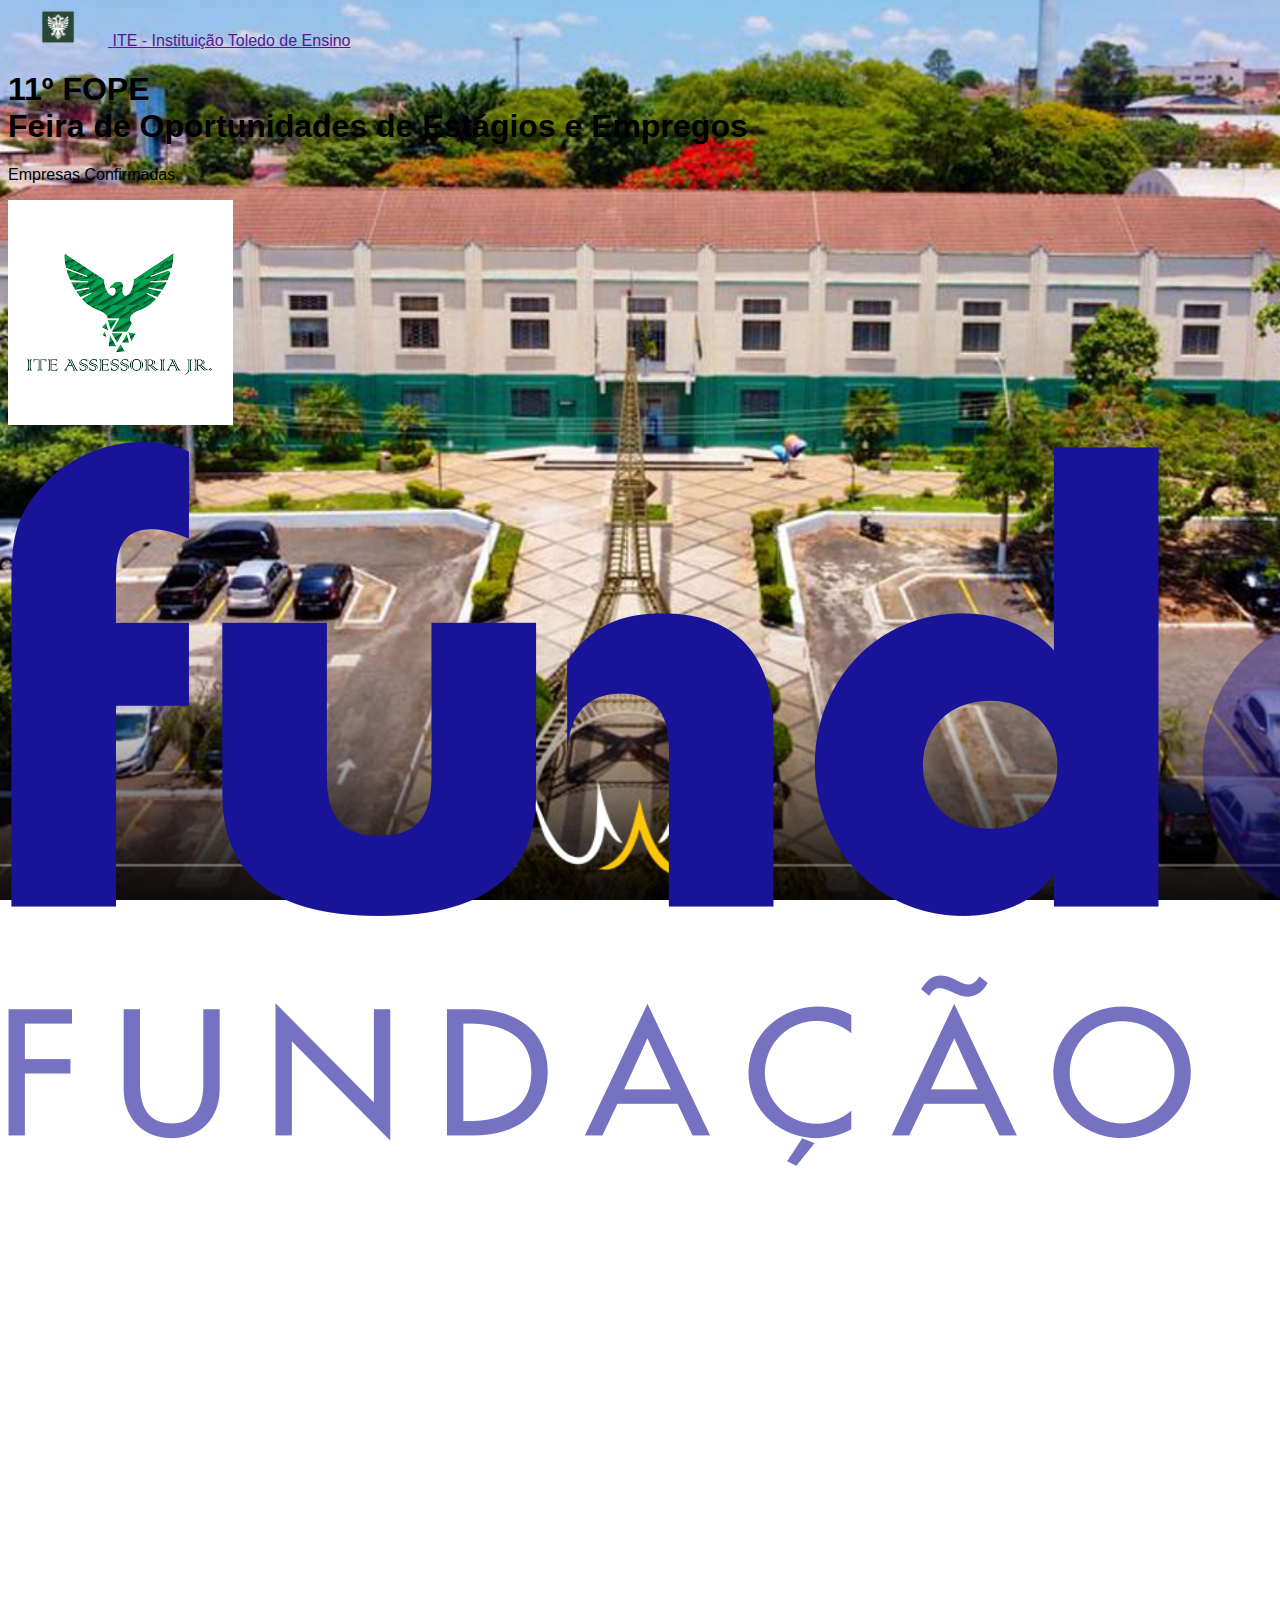
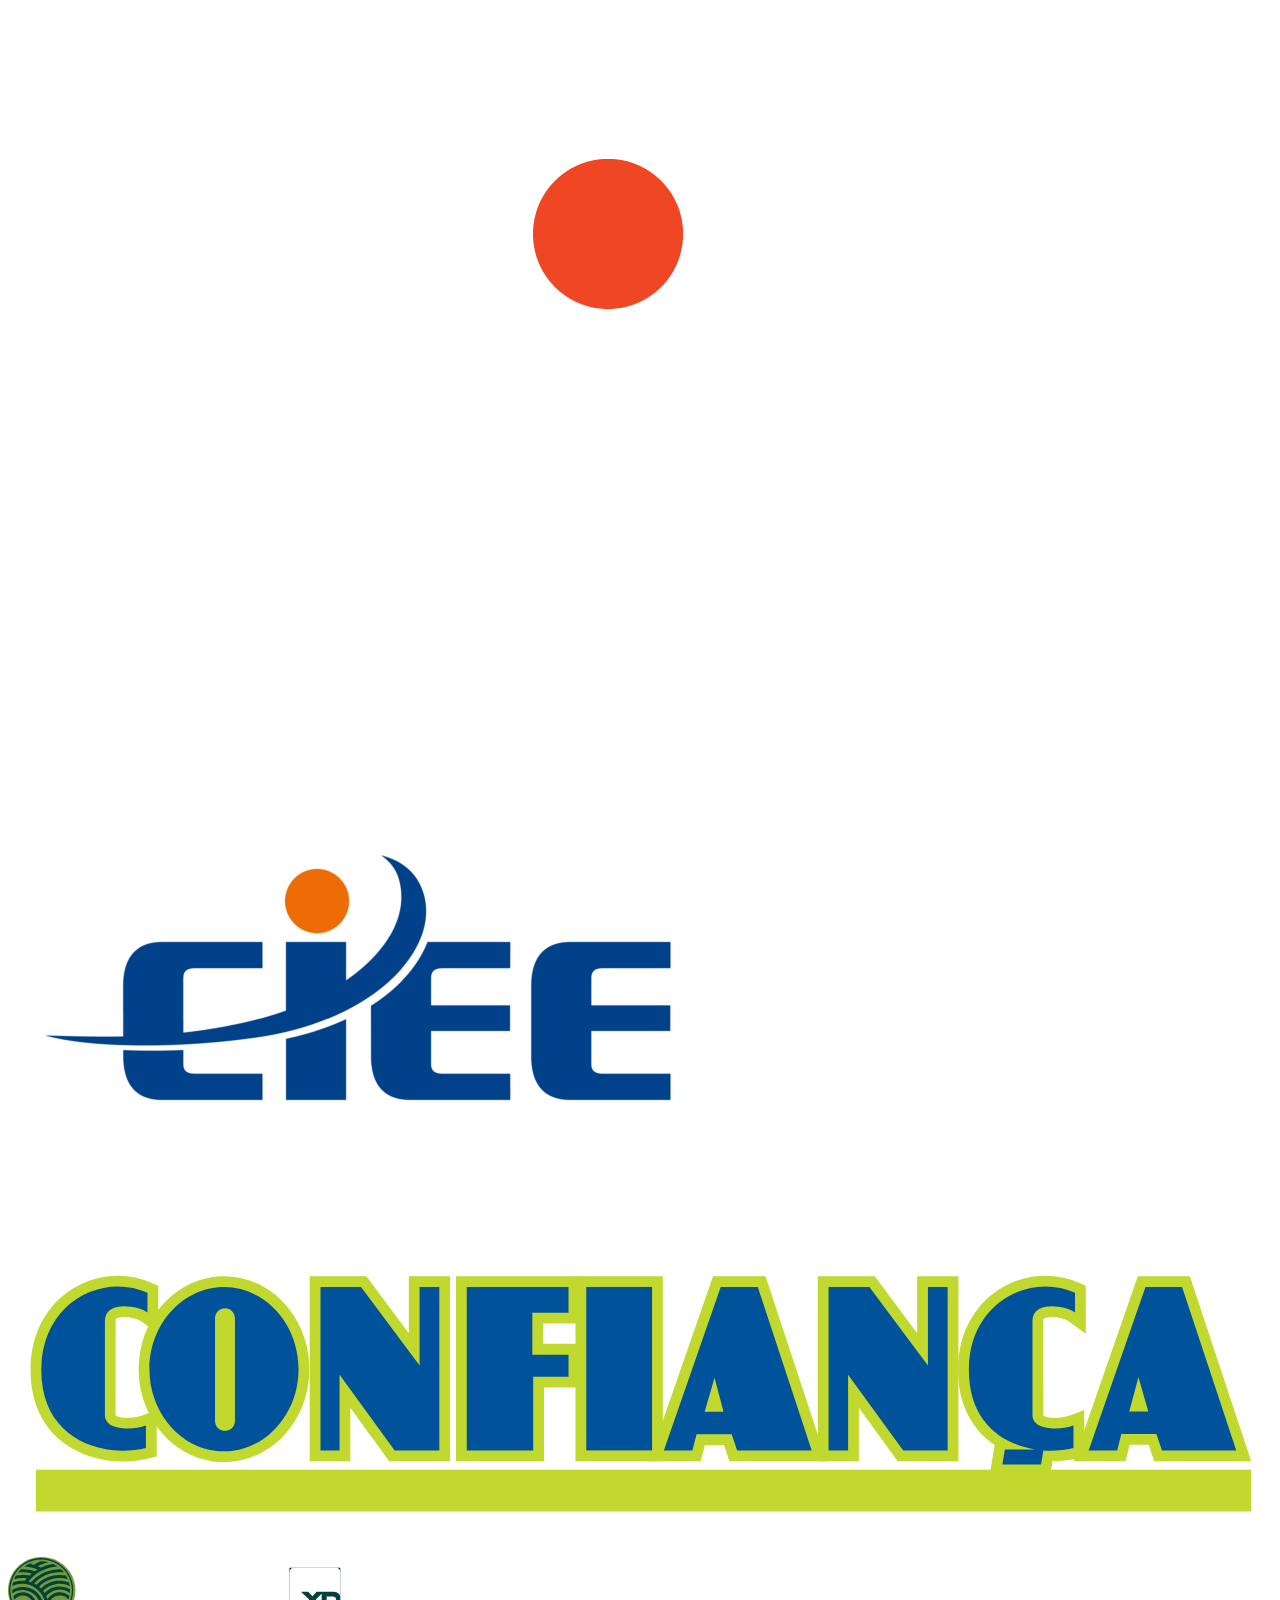
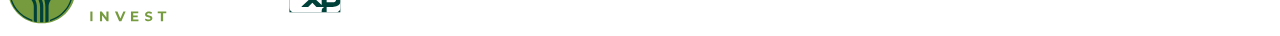
==== index.html @ 7051d91b "Responsividade do Header" ====
<!DOCTYPE html>
<html lang="pt-br">

<head>
  <meta charset="UTF-8">
  <meta name="viewport" content="width=device-width, initial-scale=1.0">
  <link rel="stylesheet" href="styles/style.css">
  <link rel="shortcut icon" href="images/favicon.png" type="image/x-icon">
  <link href="https://cdn.jsdelivr.net/npm/bootstrap@5.0.2/dist/css/bootstrap.min.css" rel="stylesheet"
    integrity="sha384-EVSTQN3/azprG1Anm3QDgpJLIm9Nao0Yz1ztcQTwFspd3yD65VohhpuuCOmLASjC" crossorigin="anonymous">
  <script src="https://cdn.jsdelivr.net/npm/bootstrap@5.0.2/dist/js/bootstrap.bundle.min.js"
    integrity="sha384-MrcW6ZMFYlzcLA8Nl+NtUVF0sA7MsXsP1UyJoMp4YLEuNSfAP+JcXn/tWtIaxVXM"
    crossorigin="anonymous"></script>

  <title>11º FOPE</title>
</head>

<body>
  <header>
    <nav class="navbar navbar-light bg-light">
      <div class="container-fluid text-center">
        <a class="navbar-brand d-flex flex-column flex-lg-row align-items-center" href="">
          <img src="images/logoIteVirtual.png" alt="" width="100" class="mb-2 mb-lg-0">
          <span class="ms-lg-2">ITE - Instituição Toledo de Ensino</span>
        </a>
      </div>
    </nav>
  </header>
  <main>
    <div class="p-3 mb-2 text-white text-center">
      <h1>11º FOPE <br> Feira de Oportunidades de Estágios e Empregos</h1>
      <p>Empresas Confirmadas</p>

      <div id="carouselExampleInterval" class="carousel slide" data-bs-ride="carousel">
        <div class="carousel-inner">
          <div class="carousel-item active text-center" data-bs-interval="1000">
            <img src="images/logos/iteJunior.png" alt="" class="d-block mx-auto w-50">
          </div>
          <div class="carousel-item text-center" data-bs-interval="1000">
            <img src="images/logos/fundato.png" alt="" class="d-block mx-auto w-50">
          </div>
          <div class="carousel-item text-center" data-bs-interval="1000">
            <img src="images/logos/witzler.png" alt="" class="d-block mx-auto w-50">
          </div>
          <div class="carousel-item text-center" data-bs-interval="1000">
            <img src="images/logos/b4b.png" alt="" class="d-block mx-auto w-50">
          </div>
          <div class="carousel-item text-center" data-bs-interval="1000">
            <img src="images/logos/finch.png" alt="" class="d-block mx-auto w-50">
          </div>
          <div class="carousel-item text-center" data-bs-interval="1000">
            <img src="images/logos/ciee.png" alt="" class="d-block mx-auto w-50">
          </div>
          <div class="carousel-item text-center" data-bs-interval="1000">
            <img src="images/logos/confianca.svg" alt="" class="d-block mx-auto w-50">
          </div>
          <div class="carousel-item text-center" data-bs-interval="1000">
            <img src="images/logos/copaibaInvestimentos.svg" alt="" class="d-block mx-auto">
          </div>
        </div>

      </div>
    </div>
  </main>
  <script src="https://cdn.jsdelivr.net/npm/@popperjs/core@2.9.2/dist/umd/popper.min.js"
    integrity="sha384-IQsoLXl5PILFhosVNubq5LC7Qb9DXgDA9i+tQ8Zj3iwWAwPtgFTxbJ8NT4GN1R8p"
    crossorigin="anonymous"></script>
  <script src="https://cdn.jsdelivr.net/npm/bootstrap@5.0.2/dist/js/bootstrap.min.js"
    integrity="sha384-cVKIPhGWiC2Al4u+LWgxfKTRIcfu0JTxR+EQDz/bgldoEyl4H0zUF0QKbrJ0EcQF"
    crossorigin="anonymous"></script>
</body>

</html>
---- styles/style.css ----
body {
  font-family: 'Roboto', sans-serif;
  background-image: url(../images/fundo.jpg);
  background-size: cover;
  background-position: center;
  background-attachment: fixed;
  background-repeat: no-repeat;
  min-height: 100vh; 
}
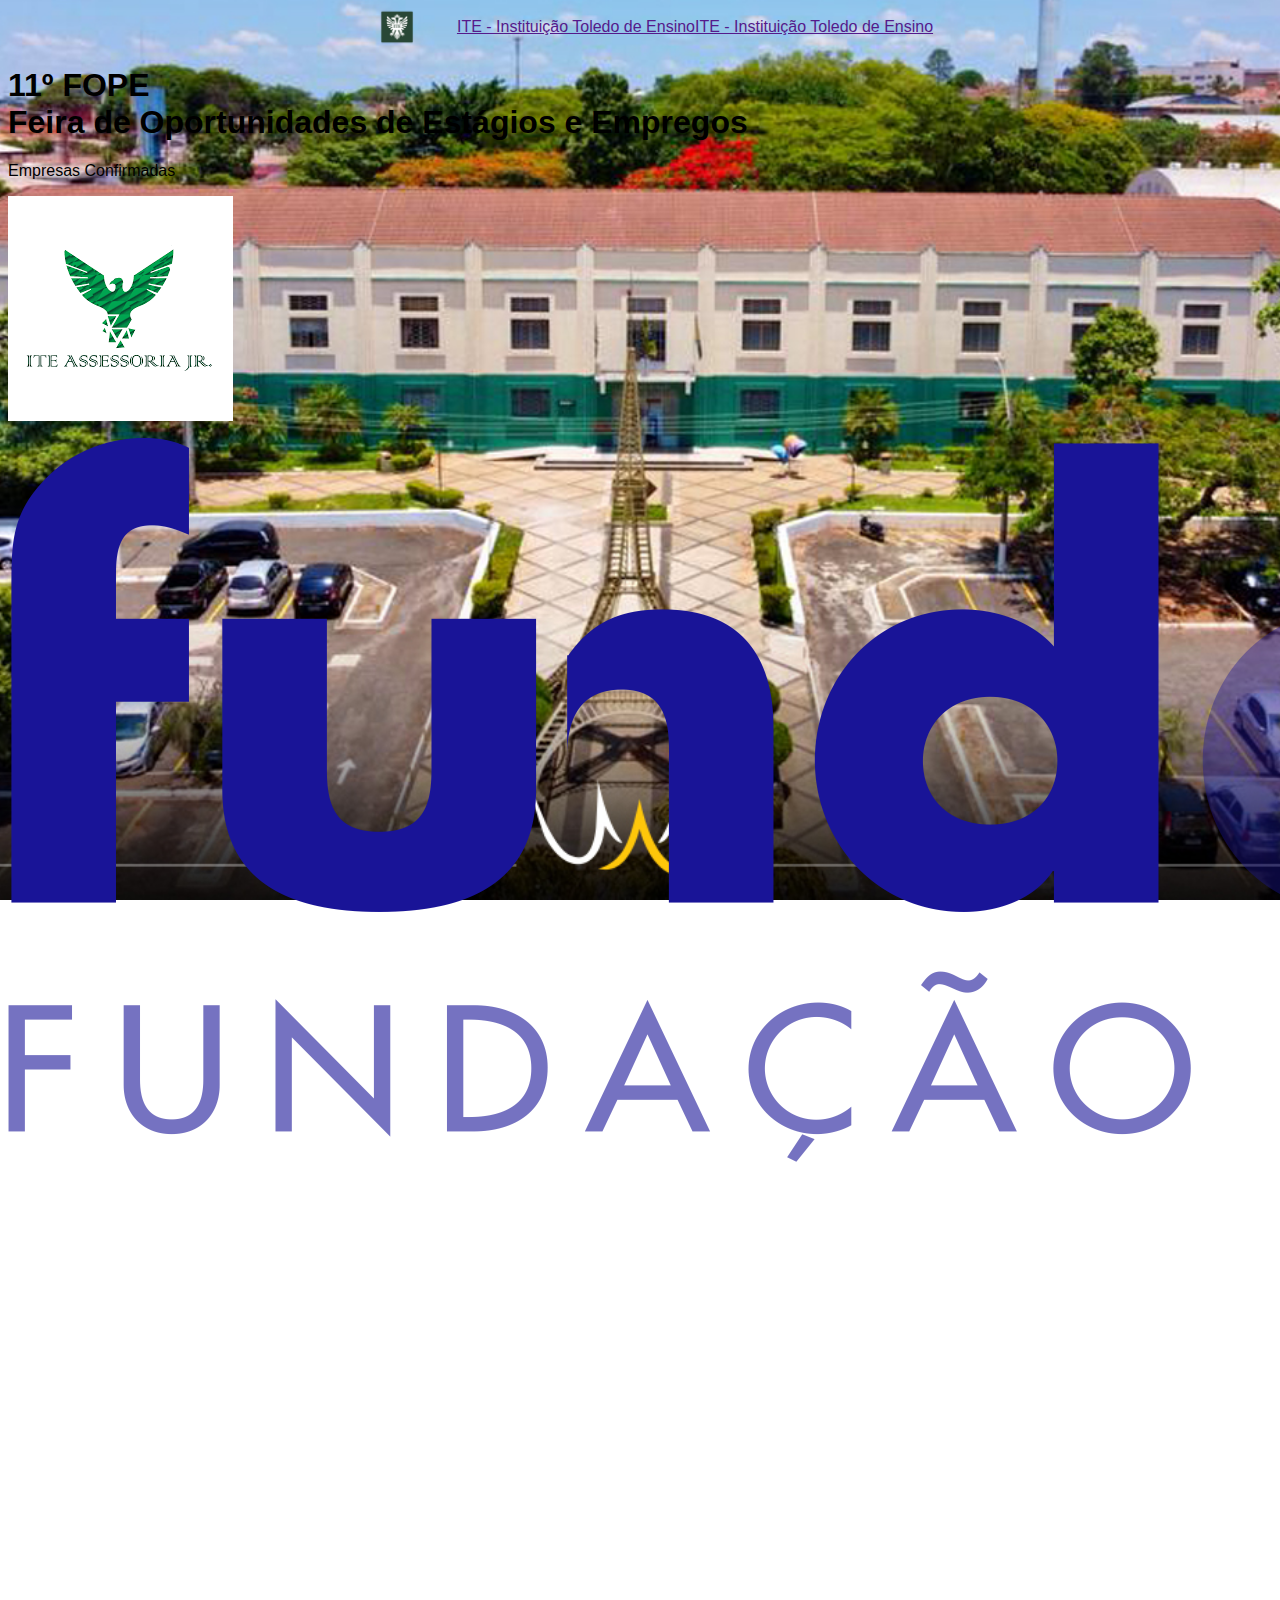
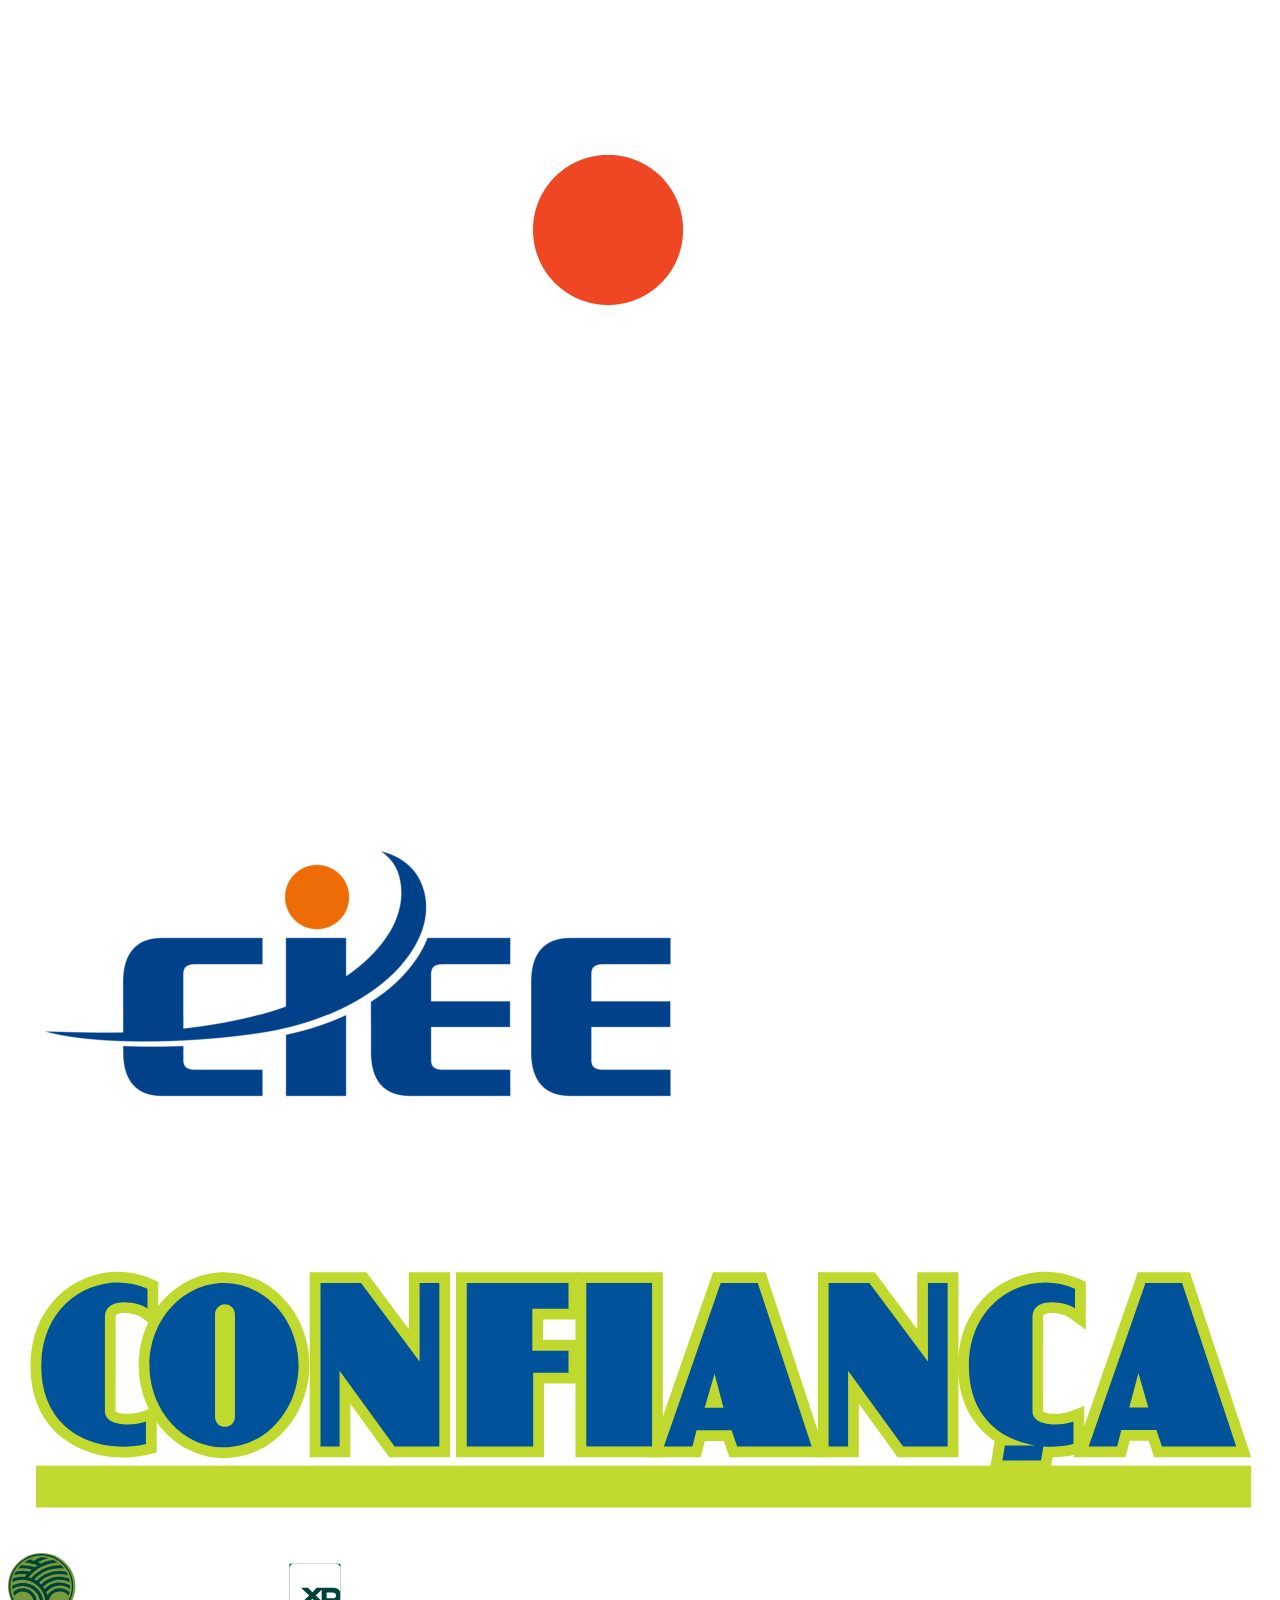
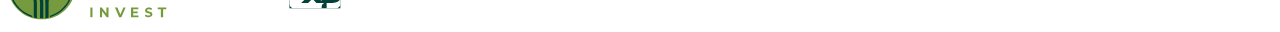
==== commit a7be3802: "Mais responsividade" ====
--- a/index.html
+++ b/index.html
@@ -19,9 +19,10 @@
   <header>
     <nav class="navbar navbar-light bg-light">
       <div class="container-fluid text-center">
-        <a class="navbar-brand d-flex flex-column flex-lg-row align-items-center" href="">
-          <img src="images/logoIteVirtual.png" alt="" width="100" class="mb-2 mb-lg-0">
-          <span class="ms-lg-2">ITE - Instituição Toledo de Ensino</span>
+        <a class="navbar-brand" href="">
+          <img src="images/logoIteVirtual.png" alt="" width="100" class="d-inline-block">
+          <div class="d-none d-lg-block">ITE - Instituição Toledo de Ensino</div>
+          <div class="d-lg-none">ITE - Instituição Toledo de Ensino</div>
         </a>
       </div>
     </nav>
--- a/styles/style.css
+++ b/styles/style.css
@@ -7,3 +7,26 @@
   background-repeat: no-repeat;
   min-height: 100vh; 
 }
+.navbar-brand {
+  display: flex;
+  justify-content: center;
+  align-items: center;
+}
+
+.navbar-brand img {
+  margin-right: 10px; /* Espaçamento entre logo e texto */
+}
+
+@media (max-width: 767.98px) { /* Para telas menores que 768px */
+  header {
+      display: flex;
+      justify-content: center;
+      text-align: center;
+      align-self: center;
+      flex-direction: column; /* Empilha logo e texto verticalmente */
+  }
+
+  header img {
+      margin-right: 0; /* Remove a margem quando em coluna */
+  }
+}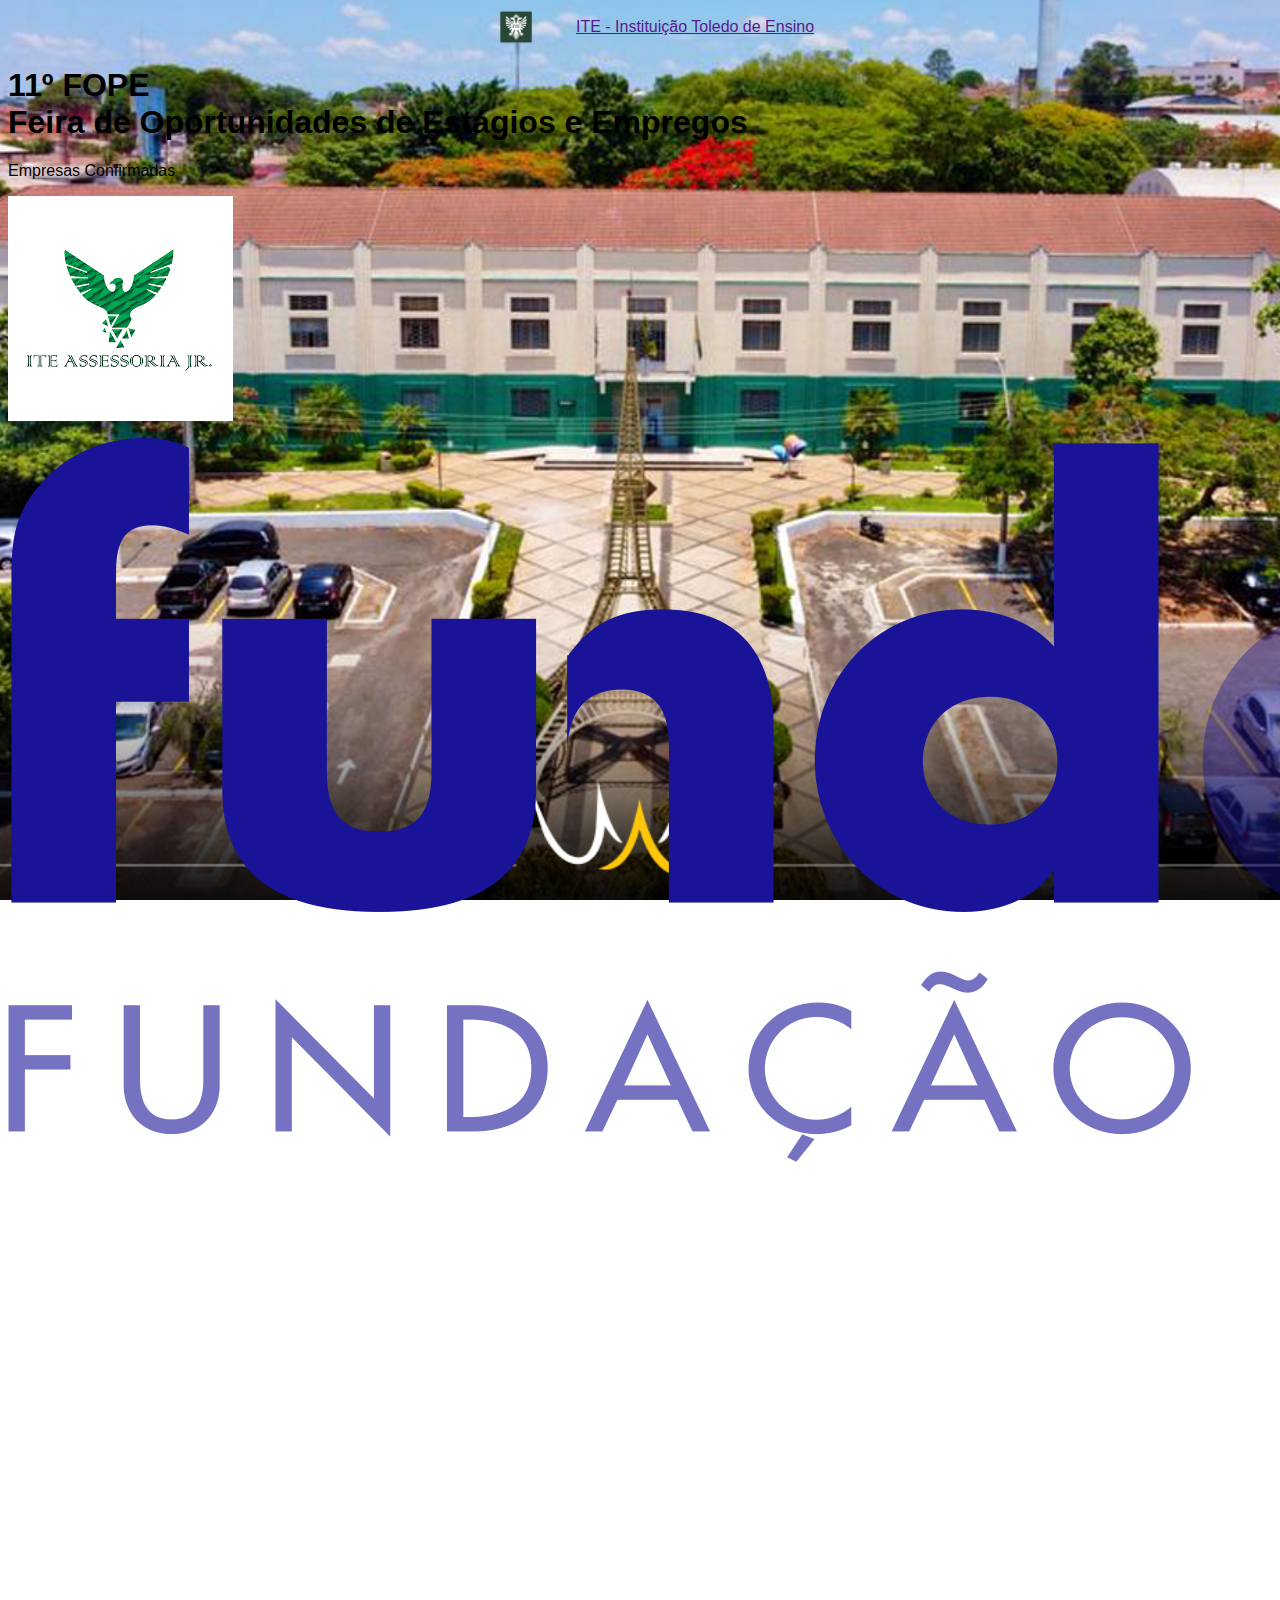
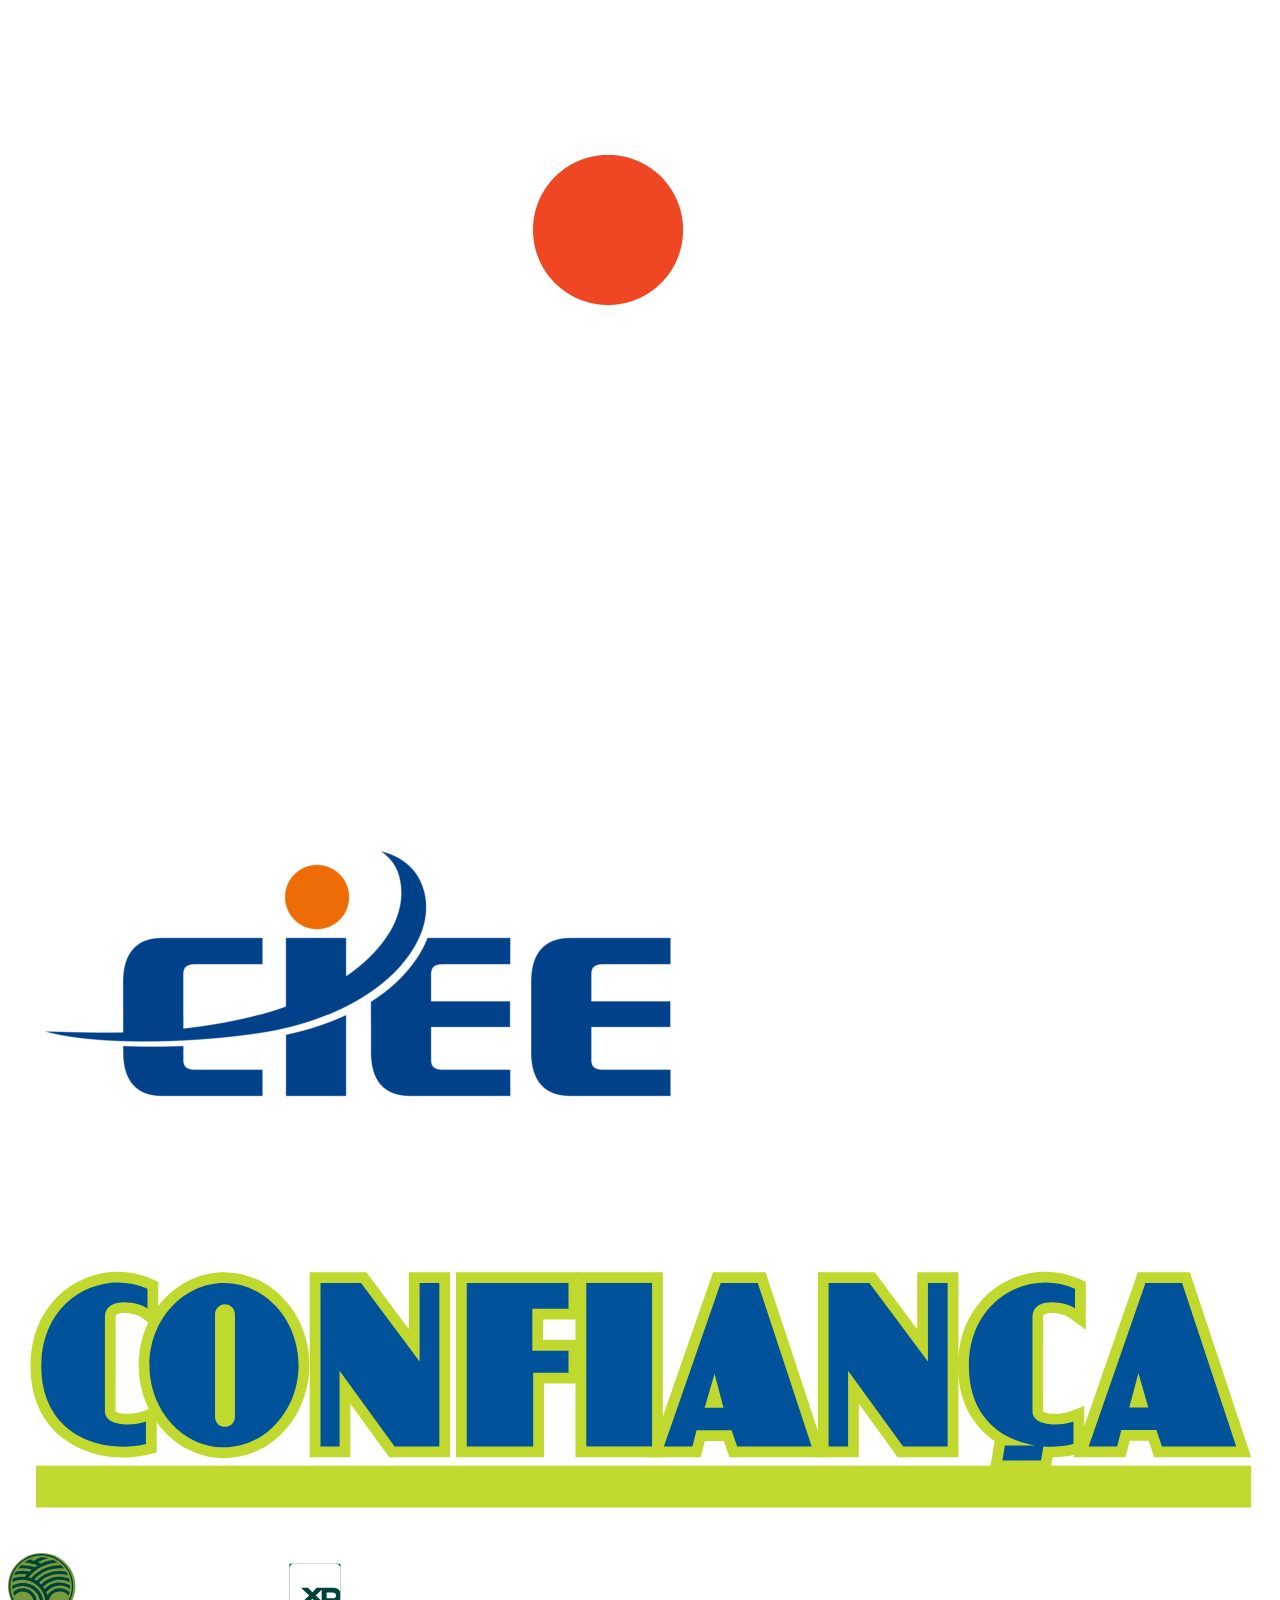
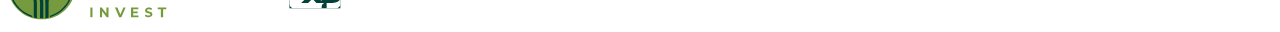
==== commit 0995421b: "Mais Responsividade 2" ====
--- a/index.html
+++ b/index.html
@@ -19,10 +19,9 @@
   <header>
     <nav class="navbar navbar-light bg-light">
       <div class="container-fluid text-center">
-        <a class="navbar-brand" href="">
-          <img src="images/logoIteVirtual.png" alt="" width="100" class="d-inline-block">
-          <div class="d-none d-lg-block">ITE - Instituição Toledo de Ensino</div>
-          <div class="d-lg-none">ITE - Instituição Toledo de Ensino</div>
+        <a class="navbar-brand d-flex flex-column flex-lg-row align-items-center" href="">
+          <img src="images/logoIteVirtual.png" alt="" width="100" class="mb-2 mb-lg-0">
+          <span class="ms-lg-2">ITE - Instituição Toledo de Ensino</span>
         </a>
       </div>
     </nav>
--- a/styles/style.css
+++ b/styles/style.css
@@ -18,15 +18,15 @@
 }
 
 @media (max-width: 767.98px) { /* Para telas menores que 768px */
-  header {
+  .container-fluid {
       display: flex;
+      align-items: center;
+      align-self: center;
       justify-content: center;
-      text-align: center;
-      align-self: center;
       flex-direction: column; /* Empilha logo e texto verticalmente */
   }
 
-  header img {
+  .container-fluid img {
       margin-right: 0; /* Remove a margem quando em coluna */
   }
 }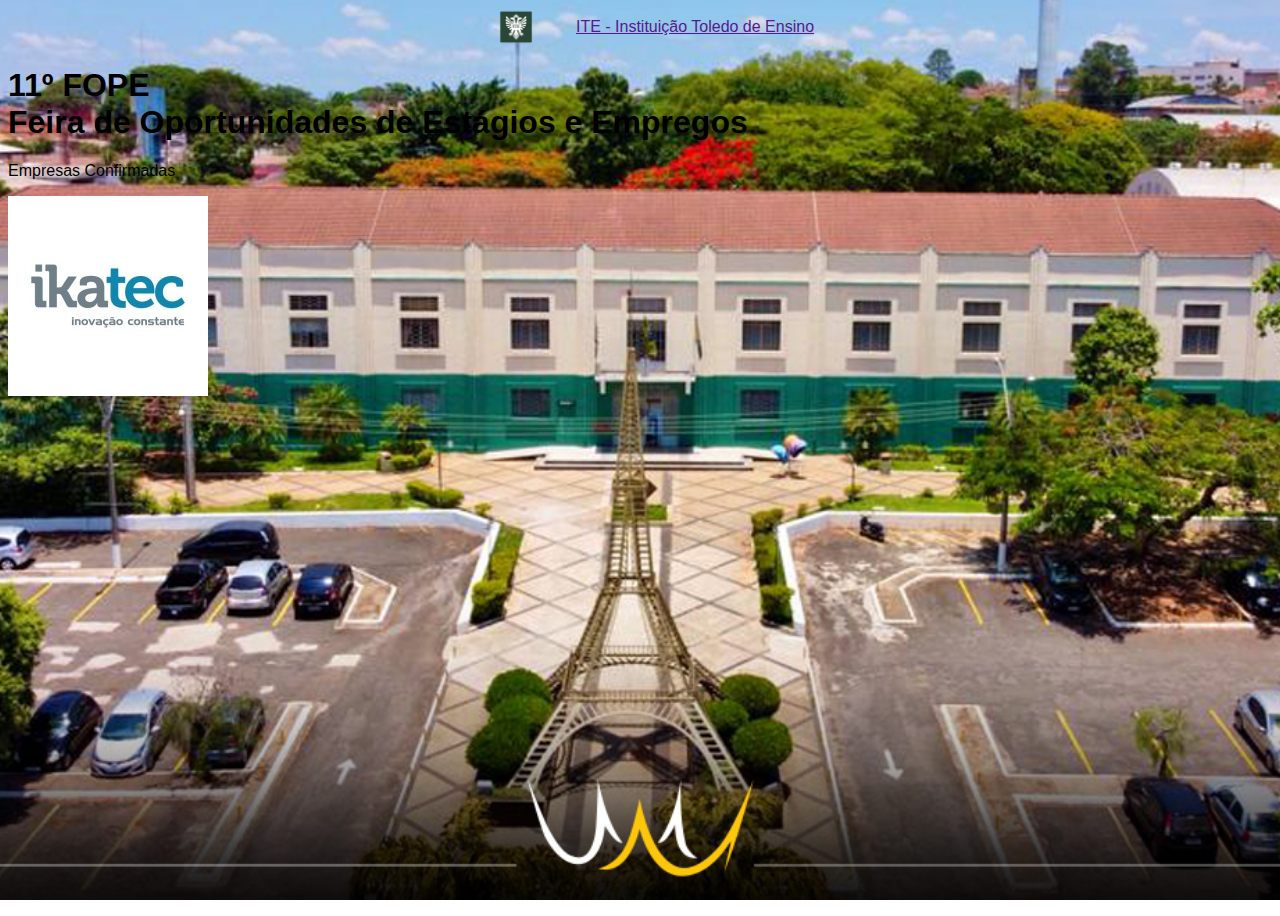
==== commit df22f6c7: "Pegando Logos Bons" ====
--- a/index.html
+++ b/index.html
@@ -34,31 +34,13 @@
       <div id="carouselExampleInterval" class="carousel slide" data-bs-ride="carousel">
         <div class="carousel-inner">
           <div class="carousel-item active text-center" data-bs-interval="1000">
-            <img src="images/logos/iteJunior.png" alt="" class="d-block mx-auto w-50">
+            <img src="images/logos/12-ikatec.jpg" alt="" class="d-block mx-auto w-50 h-100">
           </div>
           <div class="carousel-item text-center" data-bs-interval="1000">
             <img src="images/logos/fundato.png" alt="" class="d-block mx-auto w-50">
           </div>
-          <div class="carousel-item text-center" data-bs-interval="1000">
-            <img src="images/logos/witzler.png" alt="" class="d-block mx-auto w-50">
-          </div>
-          <div class="carousel-item text-center" data-bs-interval="1000">
-            <img src="images/logos/b4b.png" alt="" class="d-block mx-auto w-50">
-          </div>
-          <div class="carousel-item text-center" data-bs-interval="1000">
-            <img src="images/logos/finch.png" alt="" class="d-block mx-auto w-50">
-          </div>
-          <div class="carousel-item text-center" data-bs-interval="1000">
-            <img src="images/logos/ciee.png" alt="" class="d-block mx-auto w-50">
-          </div>
-          <div class="carousel-item text-center" data-bs-interval="1000">
-            <img src="images/logos/confianca.svg" alt="" class="d-block mx-auto w-50">
-          </div>
-          <div class="carousel-item text-center" data-bs-interval="1000">
-            <img src="images/logos/copaibaInvestimentos.svg" alt="" class="d-block mx-auto">
-          </div>
+          
         </div>
-
       </div>
     </div>
   </main>
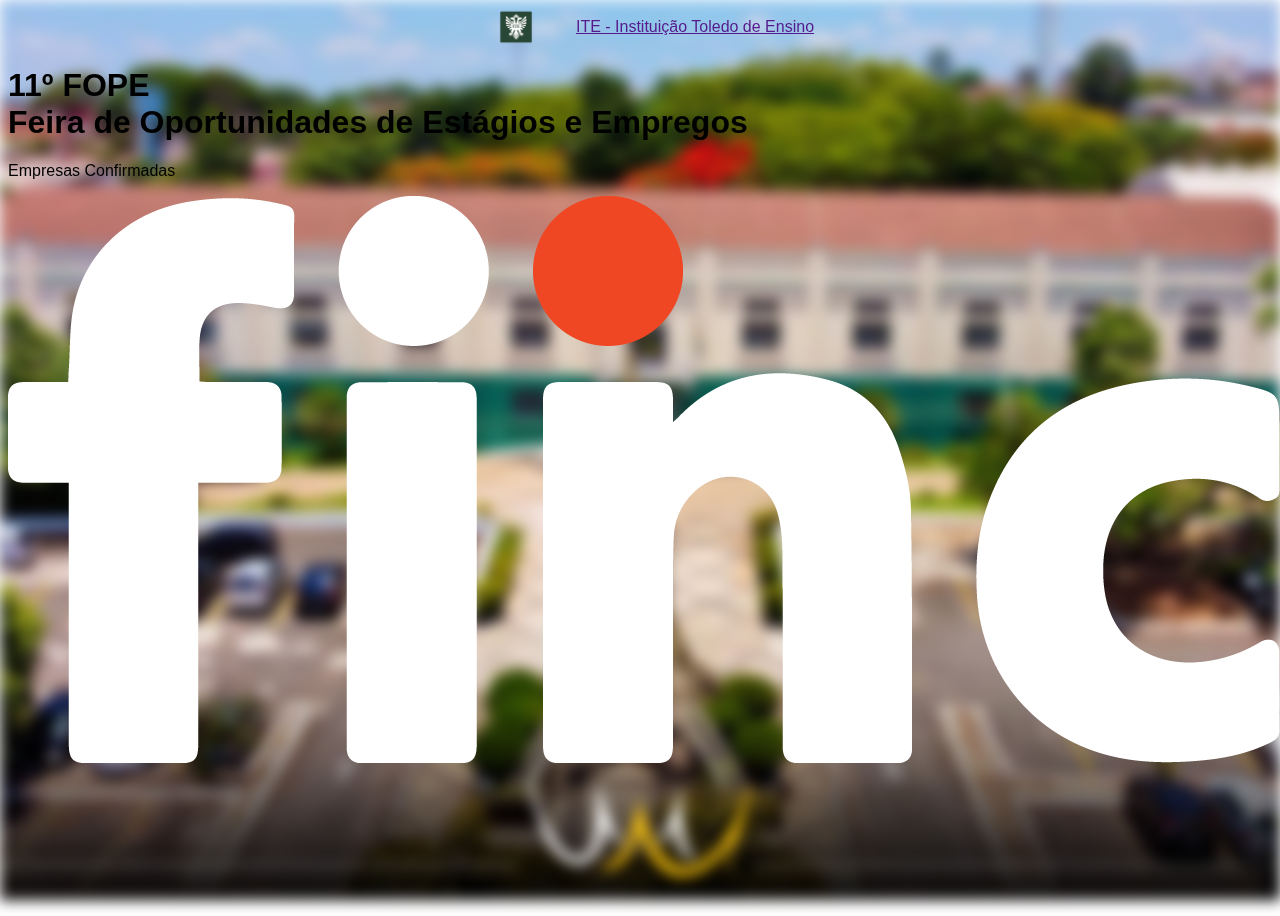
==== commit 990cead6: "css com blur e logos" ====
--- a/index.html
+++ b/index.html
@@ -21,6 +21,9 @@
       <div class="container-fluid text-center">
         <a class="navbar-brand d-flex flex-column flex-lg-row align-items-center" href="">
           <img src="images/logoIteVirtual.png" alt="" width="100" class="mb-2 mb-lg-0">
+          <div class="bg-img">
+            <img src="" alt="">
+          </div>
           <span class="ms-lg-2">ITE - Instituição Toledo de Ensino</span>
         </a>
       </div>
@@ -34,13 +37,31 @@
       <div id="carouselExampleInterval" class="carousel slide" data-bs-ride="carousel">
         <div class="carousel-inner">
           <div class="carousel-item active text-center" data-bs-interval="1000">
-            <img src="images/logos/12-ikatec.jpg" alt="" class="d-block mx-auto w-50 h-100">
+            <img src="images/logos/8-finch.png " alt="" class="d-block mx-auto w-50">
           </div>
           <div class="carousel-item text-center" data-bs-interval="1000">
             <img src="images/logos/fundato.png" alt="" class="d-block mx-auto w-50">
           </div>
-          
+          <div class="carousel-item text-center" data-bs-interval="1000">
+            <img src="images/logos/witzler.png" alt="" class="d-block mx-auto w-50">
+          </div>
+          <div class="carousel-item text-center" data-bs-interval="1000">
+            <img src="images/logos/b4b.png" alt="" class="d-block mx-auto w-50">
+          </div>
+          <div class="carousel-item text-center" data-bs-interval="1000">
+            <img src="images/logos/finch.png" alt="" class="d-block mx-auto w-50">
+          </div>
+          <div class="carousel-item text-center" data-bs-interval="1000">
+            <img src="images/logos/ciee.png" alt="" class="d-block mx-auto w-50">
+          </div>
+          <div class="carousel-item text-center" data-bs-interval="1000">
+            <img src="images/logos/confianca.svg" alt="" class="d-block mx-auto w-50">
+          </div>
+          <div class="carousel-item text-center" data-bs-interval="1000">
+            <img src="images/logos/copaibaInvestimentos.svg" alt="" class="d-block mx-auto">
+          </div>
         </div>
+
       </div>
     </div>
   </main>
--- a/styles/style.css
+++ b/styles/style.css
@@ -1,12 +1,28 @@
 body {
   font-family: 'Roboto', sans-serif;
-  background-image: url(../images/fundo.jpg);
+  /* background-image: url(../images/fundo.jpg); */
   background-size: cover;
   background-position: center;
-  background-attachment: fixed;
-  background-repeat: no-repeat;
+  height: 100%;
+
   min-height: 100vh; 
 }
+
+.bg-img{
+  filter: blur(7px);
+    /* Garante que a imagem cubra toda a área da tela */
+    position: fixed;
+    top: 0;
+    left: 0;
+    width: 100%;
+    height: 100vh;
+    /* Configura a imagem de fundo */
+    background-image: url('../images/fundo.jpg'); /* Coloque o caminho da sua imagem */
+    background-size: cover; /* A imagem vai cobrir toda a tela */
+    background-position: center;
+    z-index: -1; /* Envia a imagem para o fundo */
+}
+
 .navbar-brand {
   display: flex;
   justify-content: center;
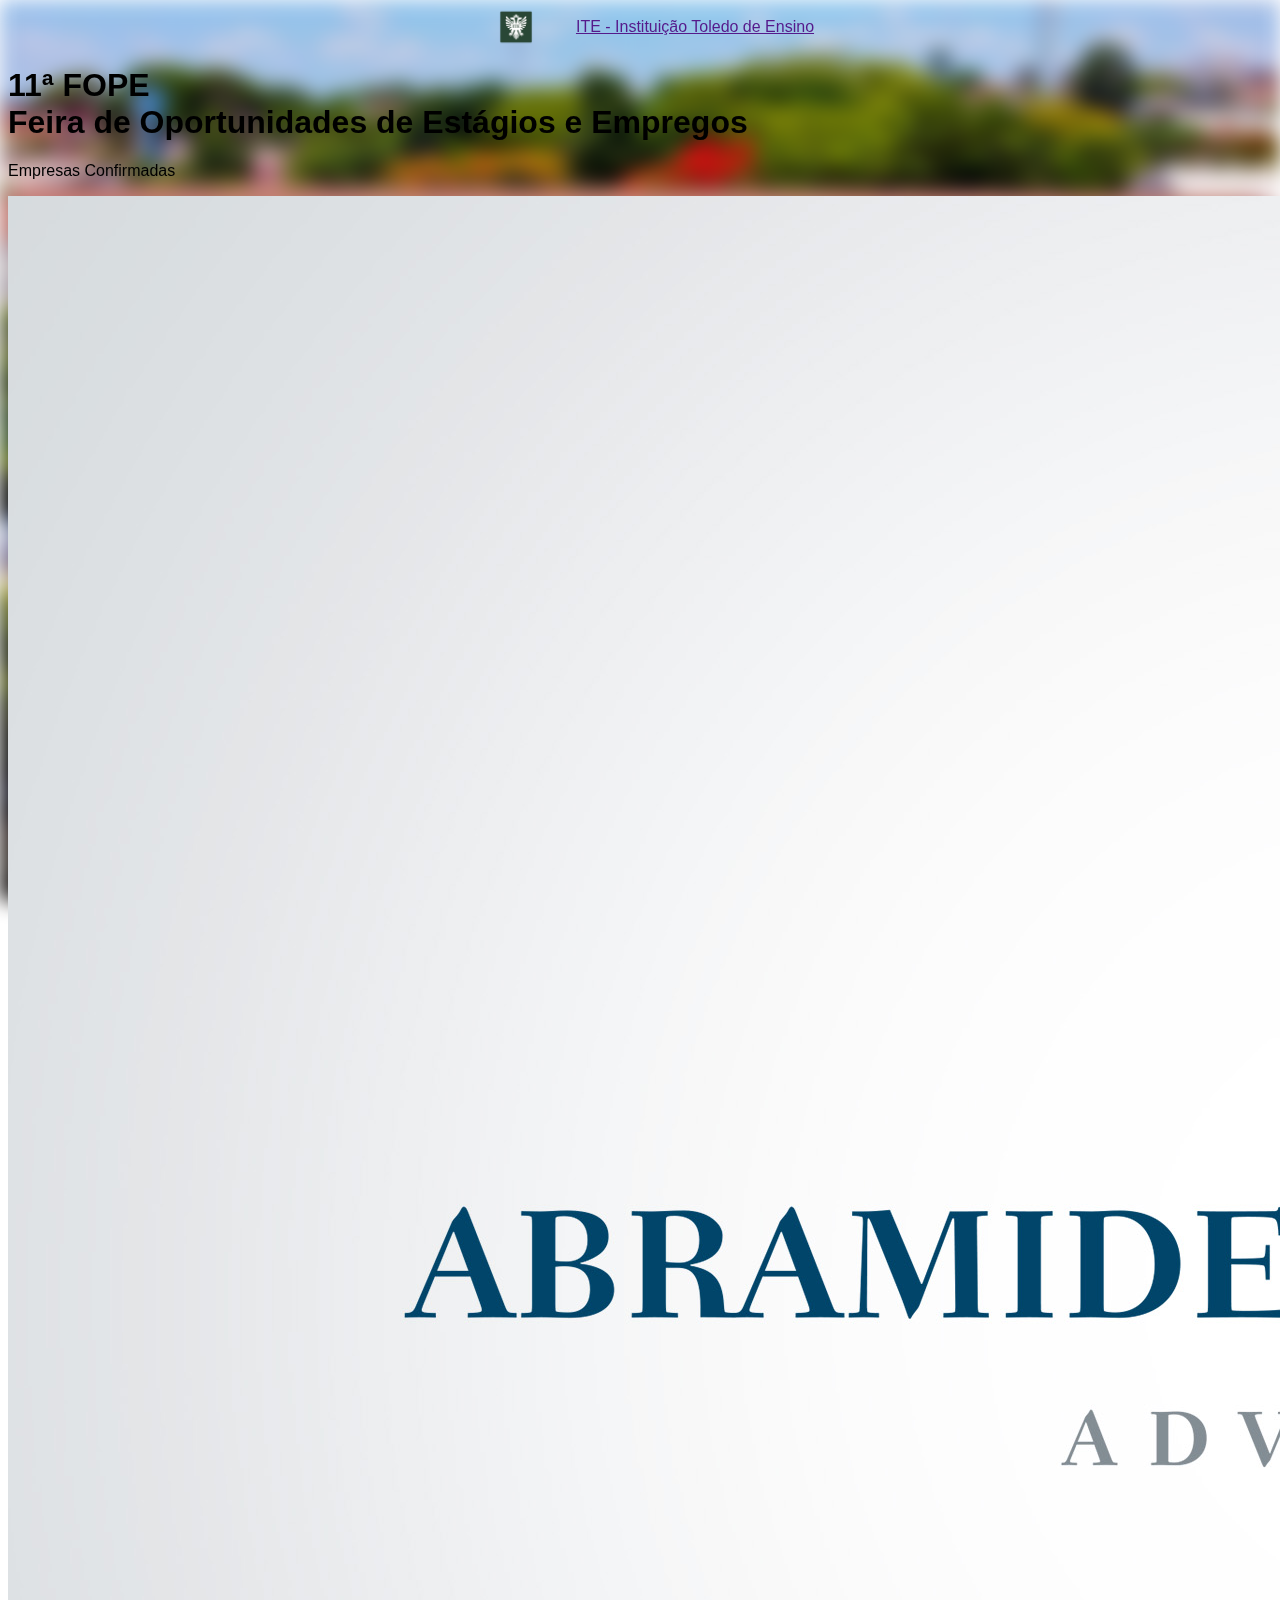
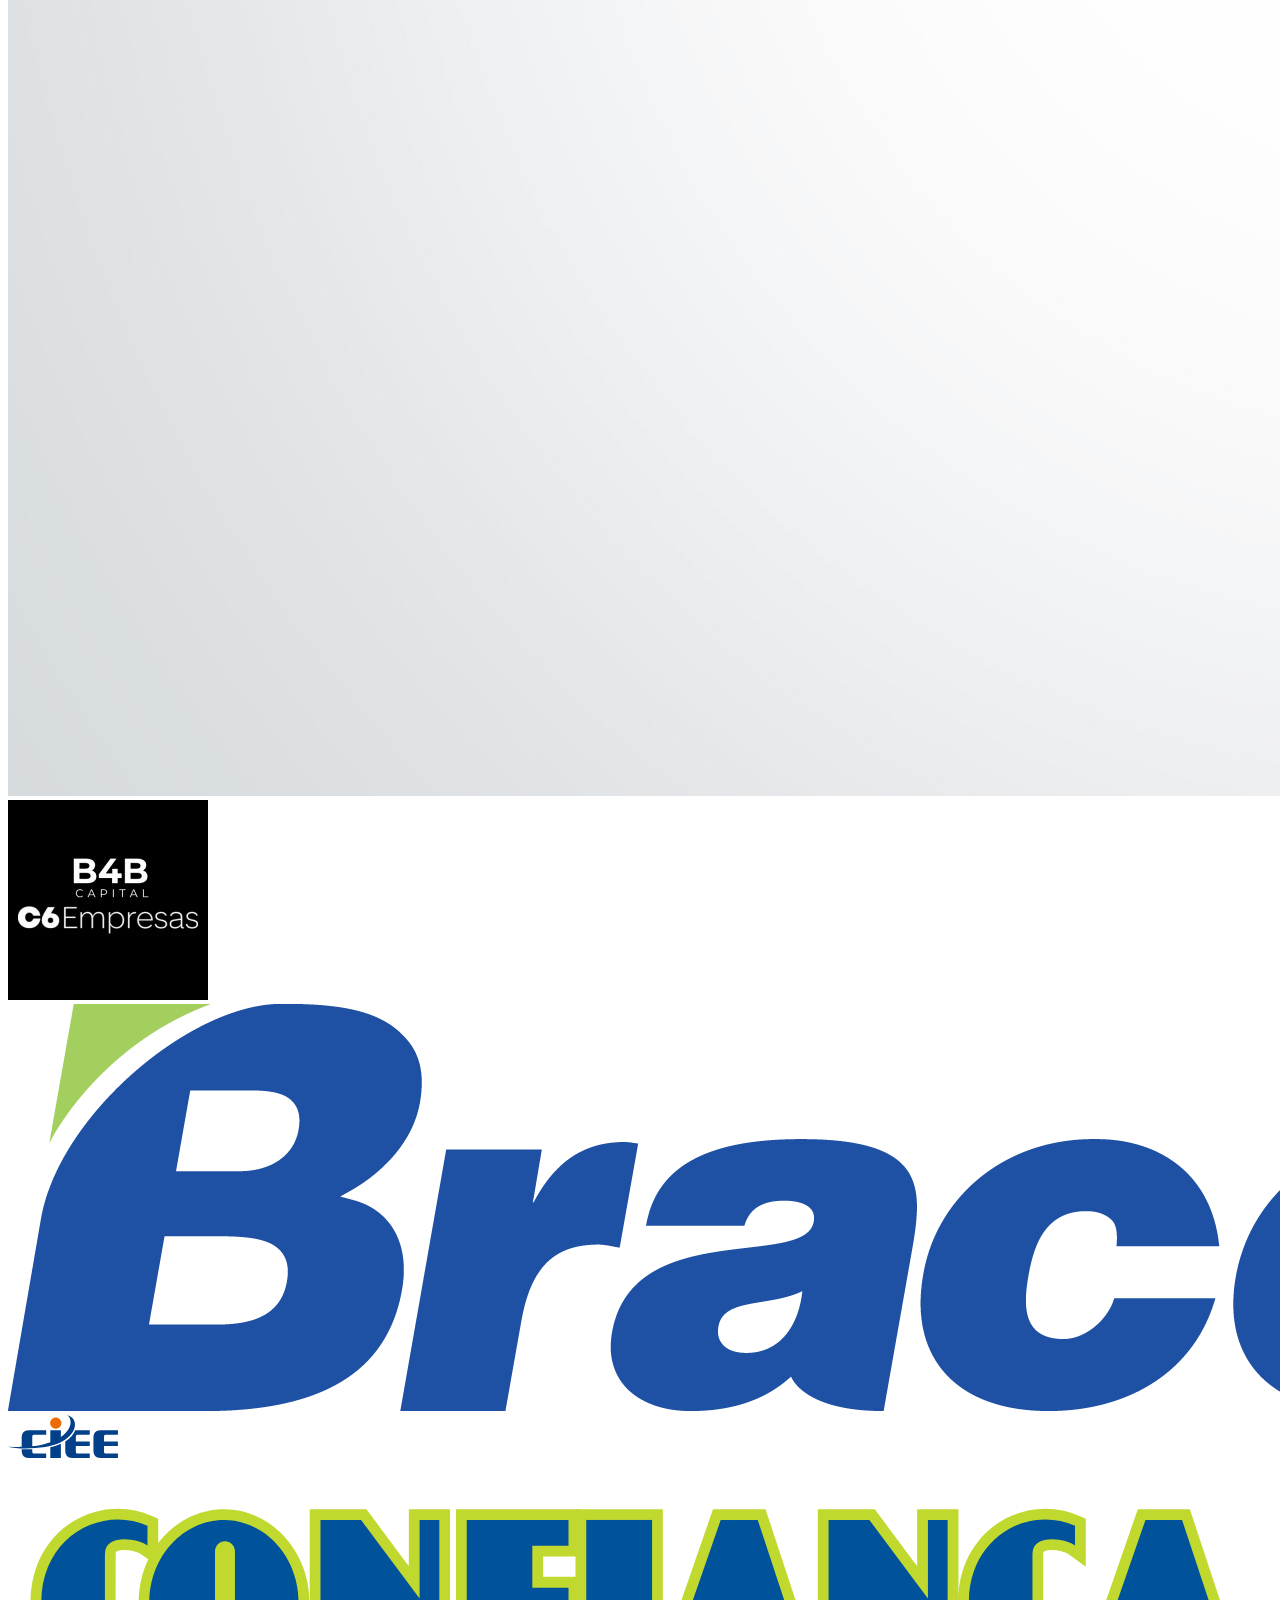
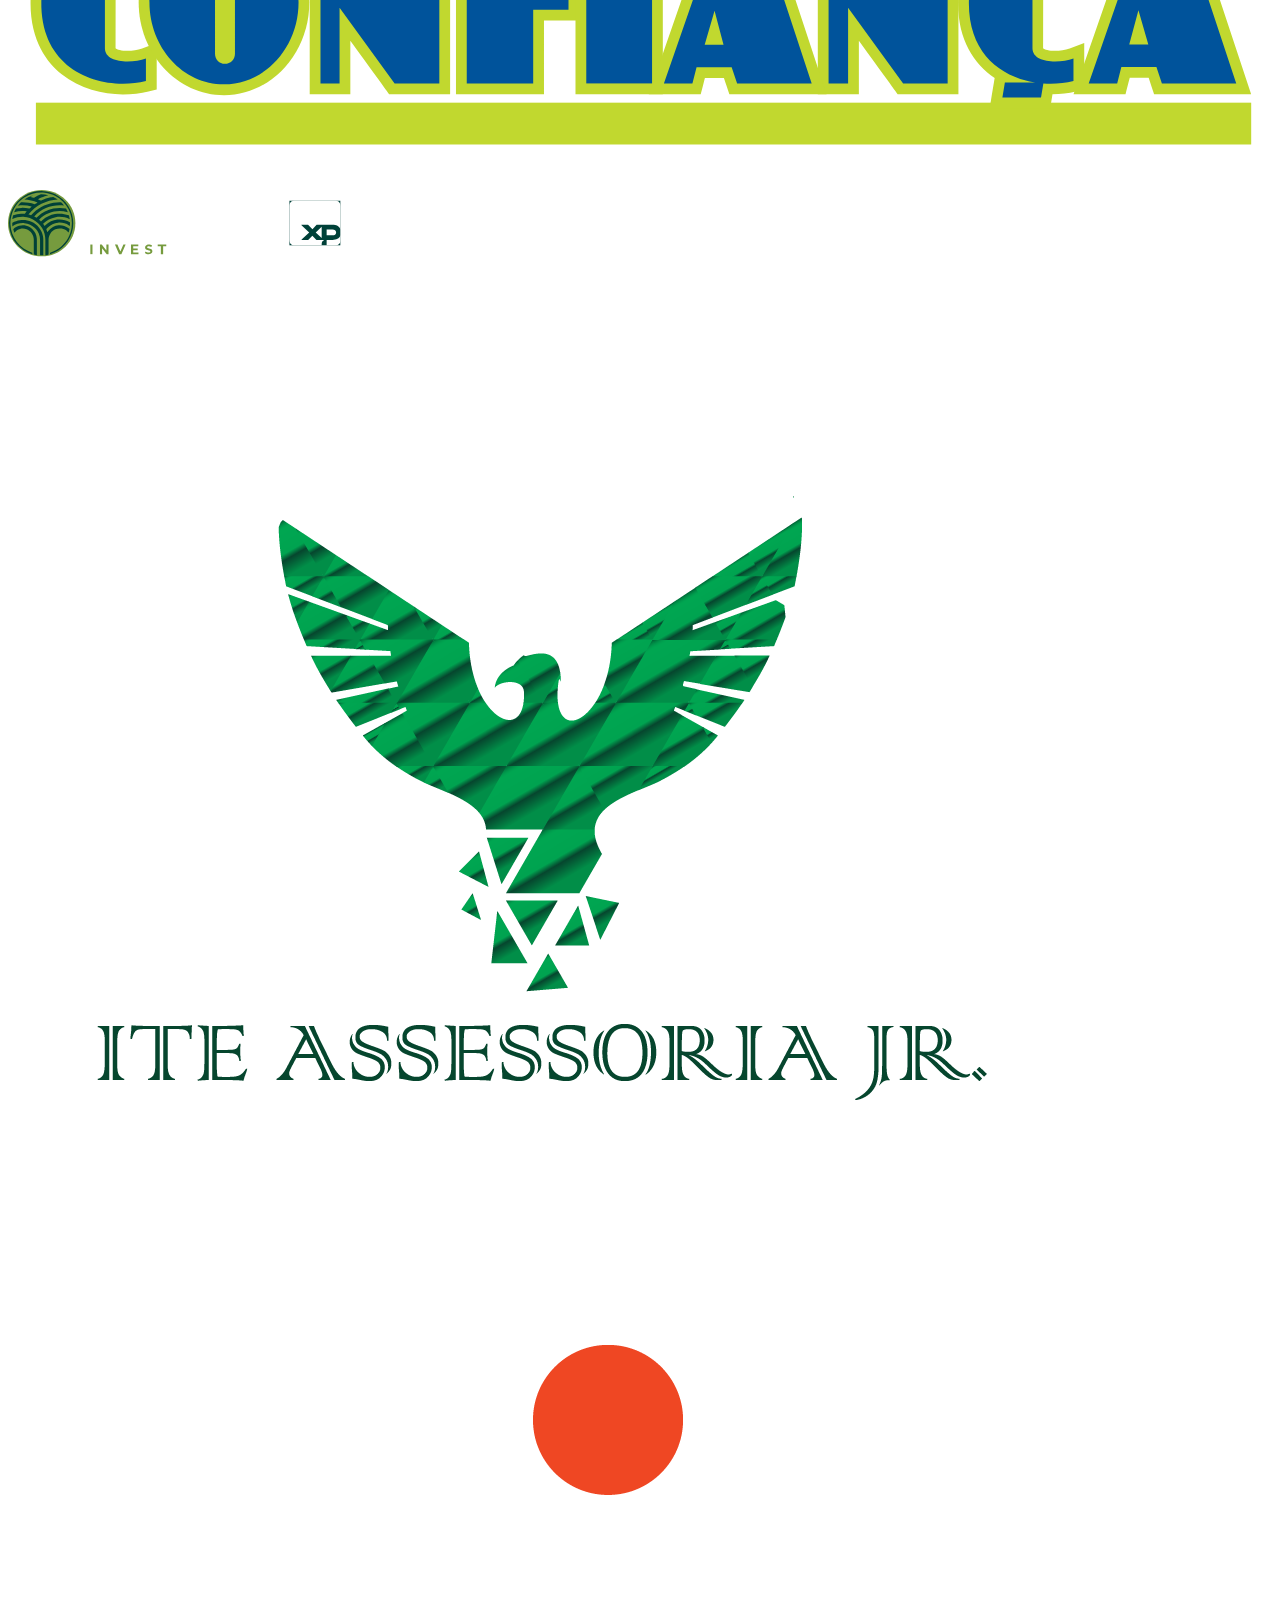
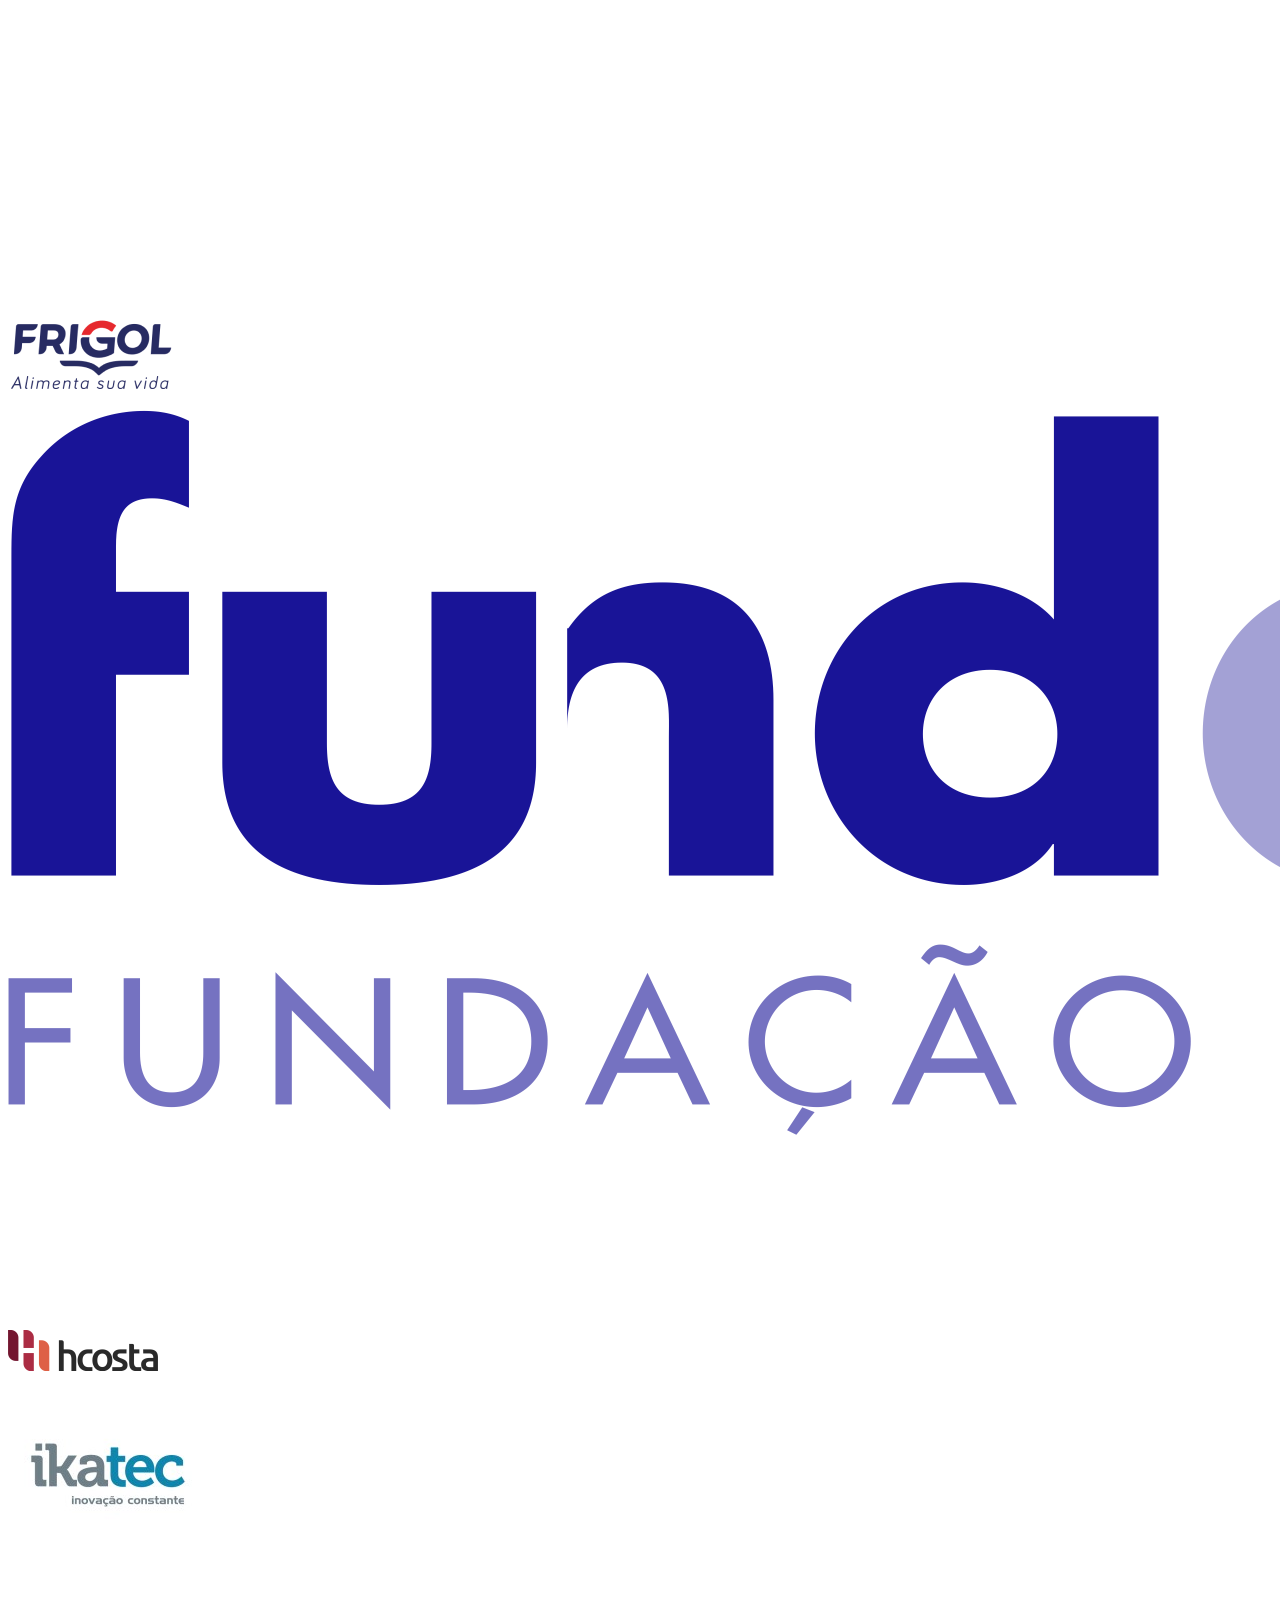
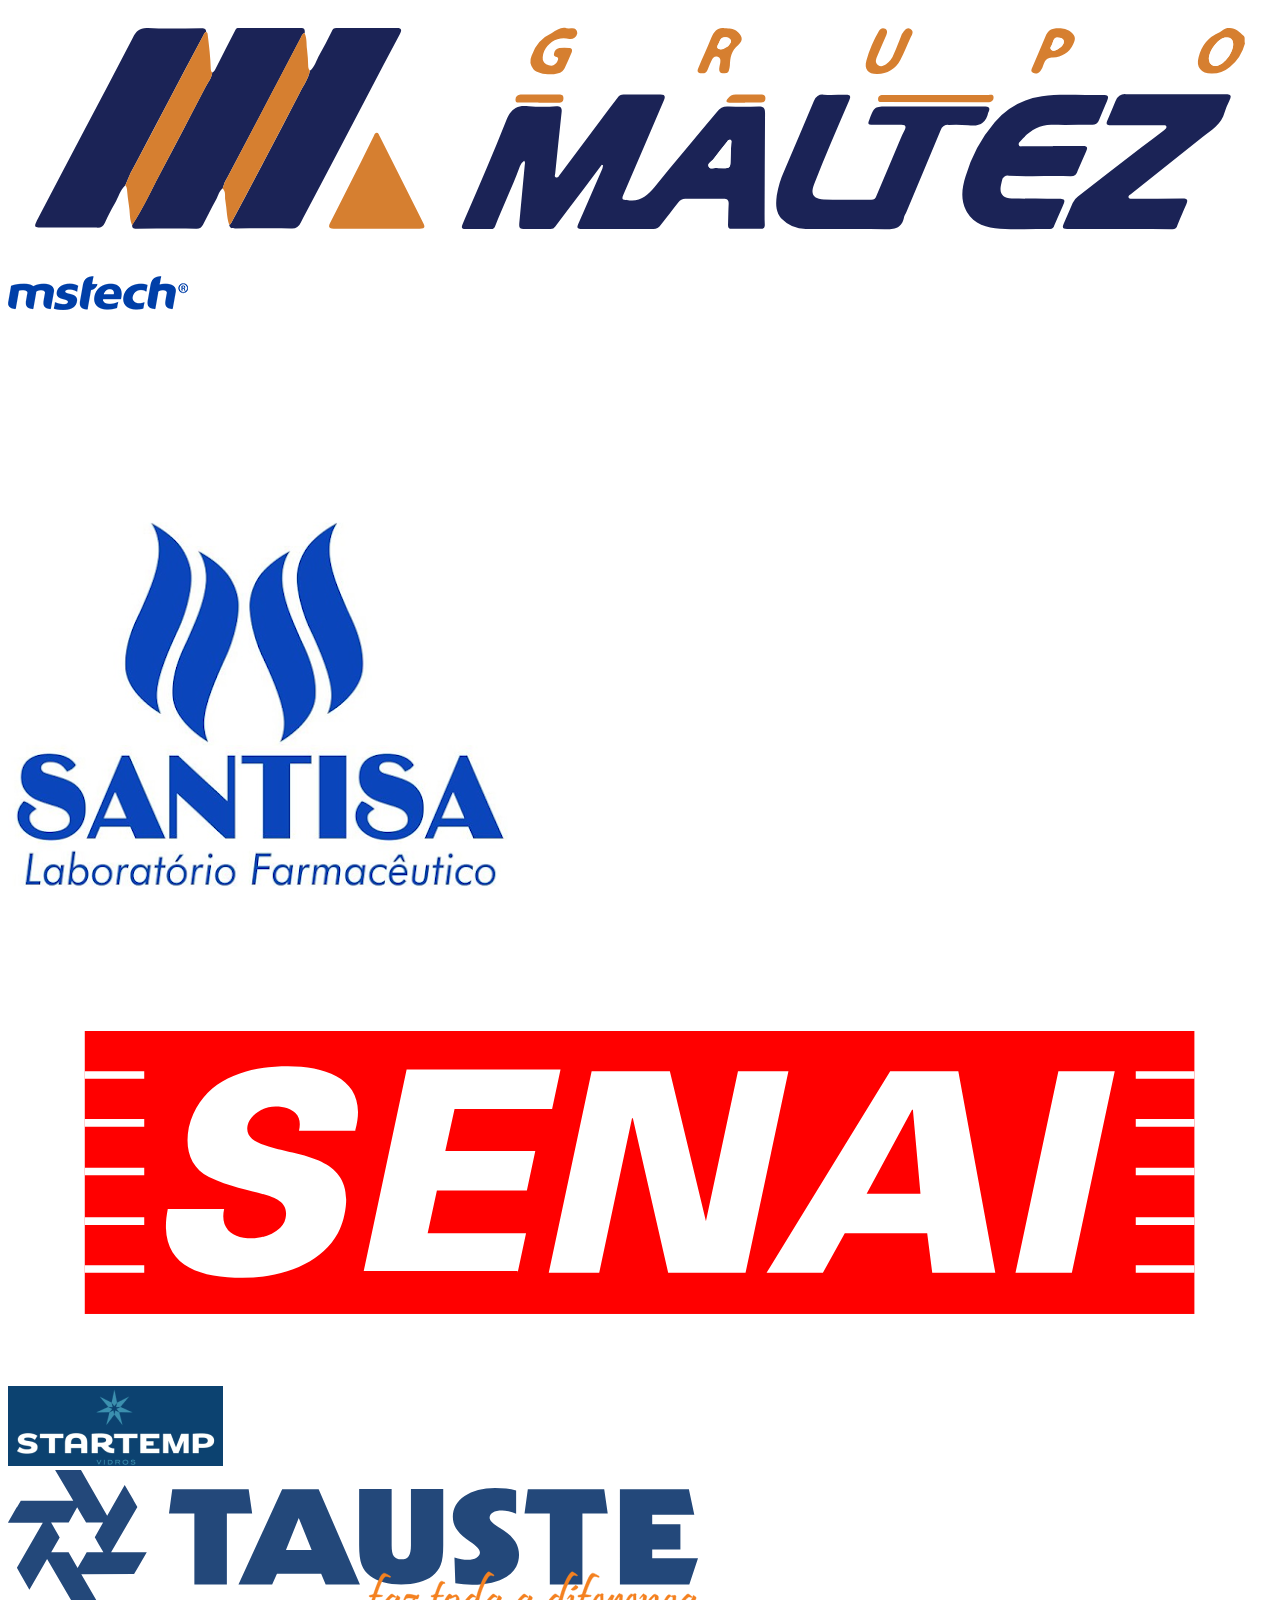
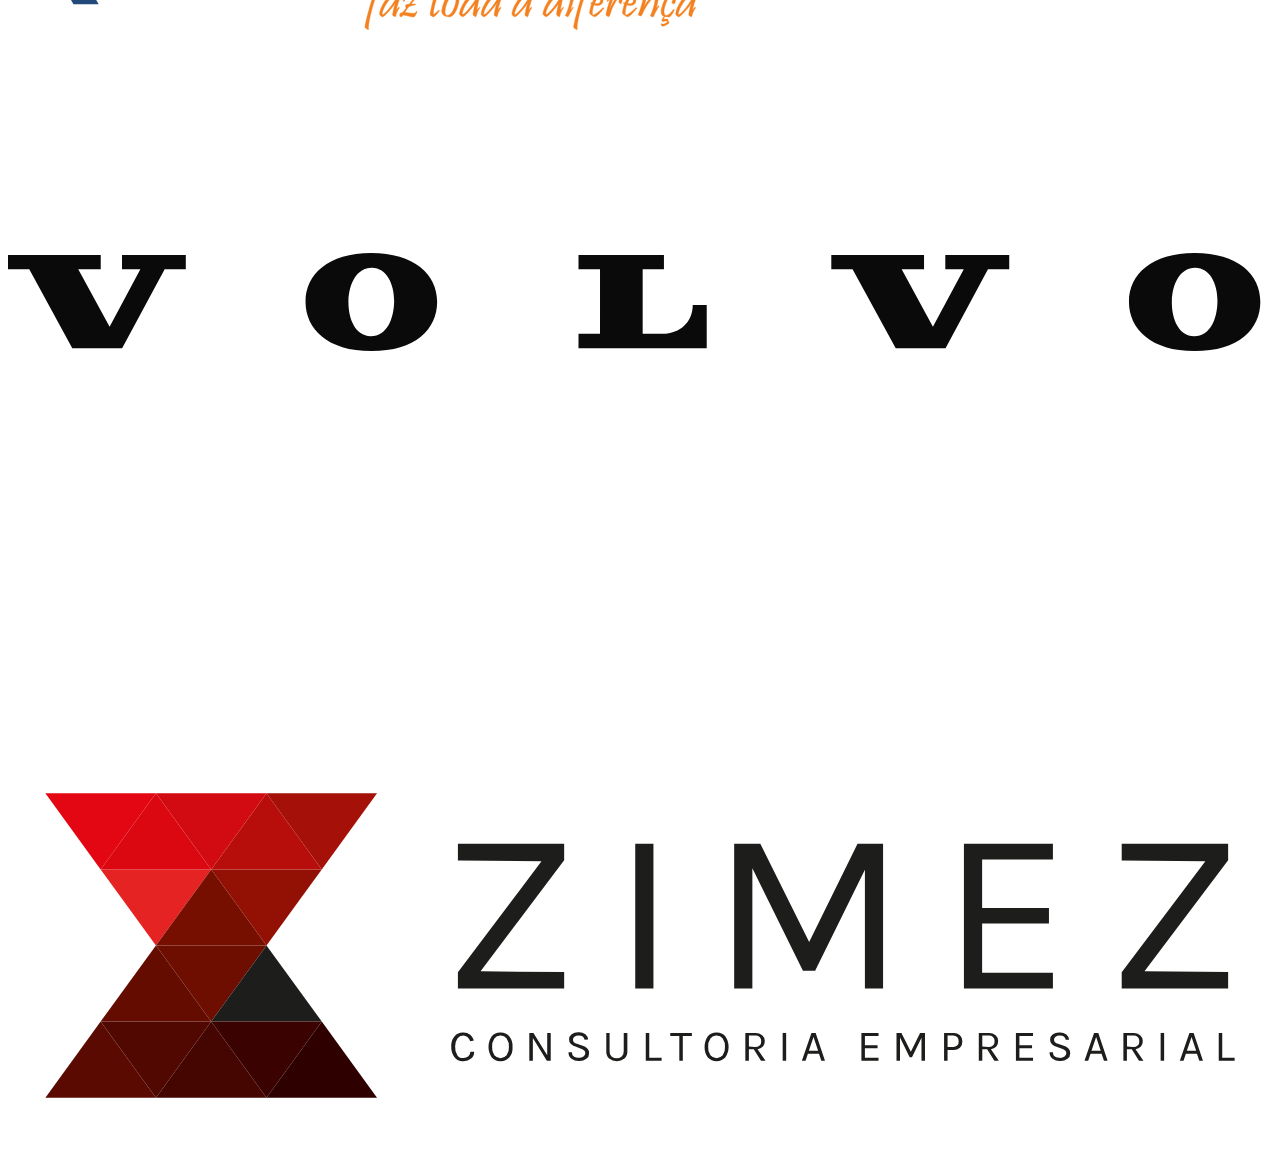
==== commit 9f7e30de: "Colcoando Todas as Logos" ====
--- a/index.html
+++ b/index.html
@@ -31,37 +31,84 @@
   </header>
   <main>
     <div class="p-3 mb-2 text-white text-center">
-      <h1>11º FOPE <br> Feira de Oportunidades de Estágios e Empregos</h1>
+      <h1>11ª FOPE <br> Feira de Oportunidades de Estágios e Empregos</h1>
       <p>Empresas Confirmadas</p>
 
       <div id="carouselExampleInterval" class="carousel slide" data-bs-ride="carousel">
         <div class="carousel-inner">
           <div class="carousel-item active text-center" data-bs-interval="1000">
-            <img src="images/logos/8-finch.png " alt="" class="d-block mx-auto w-50">
+            <img src="images/logos/1-abramides.jpg " alt="" class="d-block mx-auto w-50">
           </div>
           <div class="carousel-item text-center" data-bs-interval="1000">
-            <img src="images/logos/fundato.png" alt="" class="d-block mx-auto w-50">
+            <img src="images/logos/2-b4b.jpg" alt="" class="d-block mx-auto w-50">
           </div>
           <div class="carousel-item text-center" data-bs-interval="1000">
-            <img src="images/logos/witzler.png" alt="" class="d-block mx-auto w-50">
+            <img src="images/logos/3-bracell.png" alt="" class="d-block mx-auto w-50">
           </div>
           <div class="carousel-item text-center" data-bs-interval="1000">
-            <img src="images/logos/b4b.png" alt="" class="d-block mx-auto w-50">
+            <img src="images/logos/4-ciee.svg" alt="" class="d-block mx-auto w-50">
           </div>
           <div class="carousel-item text-center" data-bs-interval="1000">
-            <img src="images/logos/finch.png" alt="" class="d-block mx-auto w-50">
+            <img src="images/logos/5-confianca.svg" alt="" class="d-block mx-auto w-50">
           </div>
           <div class="carousel-item text-center" data-bs-interval="1000">
-            <img src="images/logos/ciee.png" alt="" class="d-block mx-auto w-50">
+            <img src="images/logos/6-copaiba.svg" alt="" class="d-block mx-auto w-50">
           </div>
           <div class="carousel-item text-center" data-bs-interval="1000">
-            <img src="images/logos/confianca.svg" alt="" class="d-block mx-auto w-50">
+            <img src="images/logos/7-itejunior.png" alt="" class="d-block mx-auto w-50">
           </div>
           <div class="carousel-item text-center" data-bs-interval="1000">
-            <img src="images/logos/copaibaInvestimentos.svg" alt="" class="d-block mx-auto">
+            <img src="images/logos/8-finch.png" alt="" class="d-block mx-auto w-50">
+          </div>
+          <div class="carousel-item text-center" data-bs-interval="1000">
+            <img src="images/logos/9-frigol.png" alt="" class="d-block mx-auto w-50">
+          </div>
+          <div class="carousel-item text-center" data-bs-interval="1000">
+            <img src="images/logos/10-fundato.png" alt="" class="d-block mx-auto w-50">
+          </div>
+          <div class="carousel-item text-center" data-bs-interval="1000">
+            <img src="images/logos/11-hcosta.png" alt="" class="d-block mx-auto w-50">
+          </div>
+          <div class="carousel-item text-center" data-bs-interval="1000">
+            <img src="images/logos/12-ikatec.jpg" alt="" class="d-block mx-auto w-50">
+          </div>
+          <div class="carousel-item text-center" data-bs-interval="1000">
+            <img src="images/logos/13-maltez.svg" alt="" class="d-block mx-auto w-50">
+          </div>
+          <div class="carousel-item text-center" data-bs-interval="1000">
+            <img src="images/logos/14-MStech.png" alt="" class="d-block mx-auto w-50">
+          </div>
+          <div class="carousel-item text-center" data-bs-interval="1000">
+            <img src="images/logos/15-OliveriaOlivi.png" alt="" class="d-block mx-auto w-50">
+          </div>
+          <div class="carousel-item text-center" data-bs-interval="1000">
+            <img src="images/logos/16-Paschoalotto2.png" alt="" class="d-block mx-auto w-50">
+          </div>
+          <div class="carousel-item text-center" data-bs-interval="1000">
+            <img src="images/logos/17-santisa.jpg" alt="" class="d-block mx-auto w-50">
+          </div>
+          <div class="carousel-item text-center" data-bs-interval="1000">
+            <img src="images/logos/18-senai.svg" alt="" class="d-block mx-auto w-50">
+          </div>
+          <div class="carousel-item text-center" data-bs-interval="1000">
+            <img src="images/logos/19-startemp.png" alt="" class="d-block mx-auto w-50">
+          </div>
+          <div class="carousel-item text-center" data-bs-interval="1000">
+            <img src="images/logos/20-tauste.svg" alt="" class="d-block mx-auto w-50">
+          </div>
+          <div class="carousel-item text-center" data-bs-interval="1000">
+            <img src="images/logos/21-trCred.png" alt="" class="d-block mx-auto w-50">
+          </div>
+          <div class="carousel-item text-center" data-bs-interval="1000">
+            <img src="images/logos/22-volvo.svg" alt="" class="d-block mx-auto w-50">
+          </div>
+          <div class="carousel-item text-center" data-bs-interval="1000">
+            <img src="images/logos/23-witzler.png" alt="" class="d-block mx-auto w-50">
+          </div>
+          <div class="carousel-item text-center" data-bs-interval="1000">
+            <img src="images/logos/24-zimez.svg" alt="" class="d-block mx-auto w-50">
           </div>
         </div>
-
       </div>
     </div>
   </main>
--- a/styles/style.css
+++ b/styles/style.css
@@ -9,7 +9,7 @@
 }
 
 .bg-img{
-  filter: blur(7px);
+  filter: blur(10px);
     /* Garante que a imagem cubra toda a área da tela */
     position: fixed;
     top: 0;
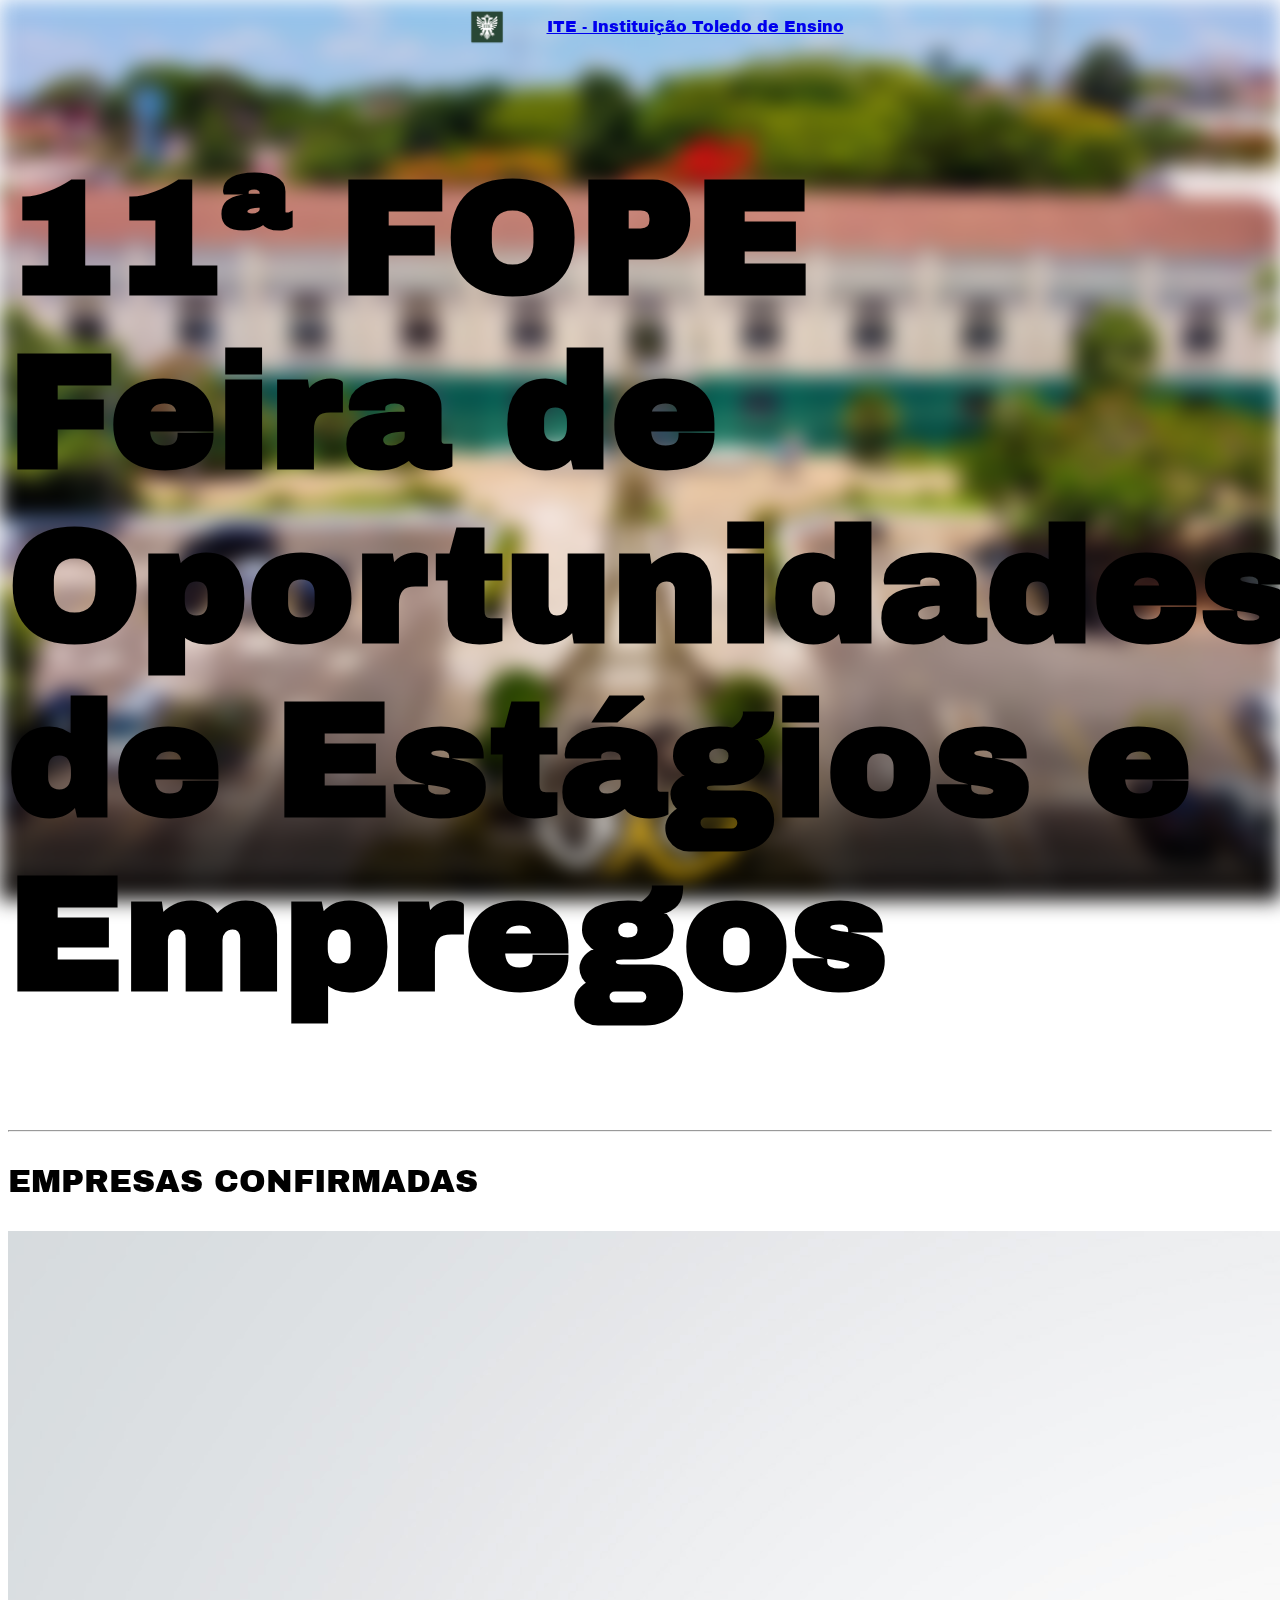
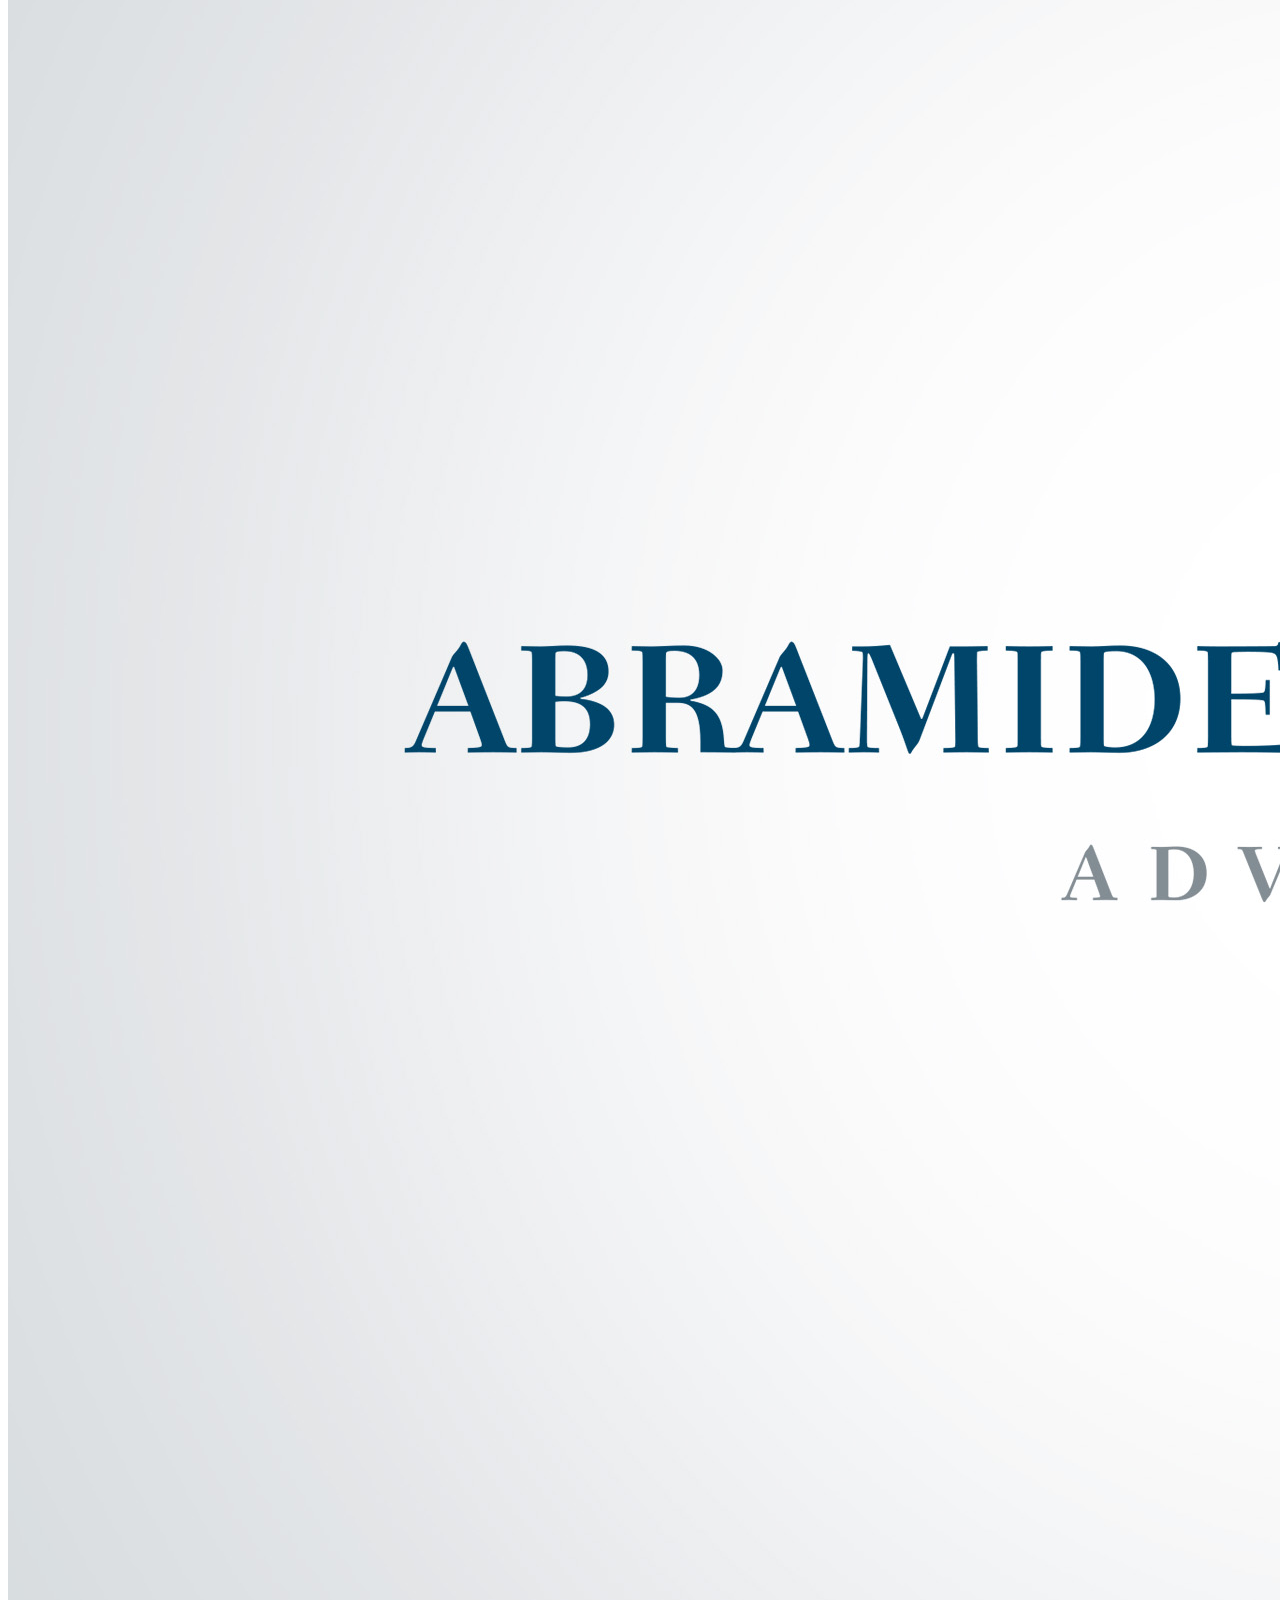
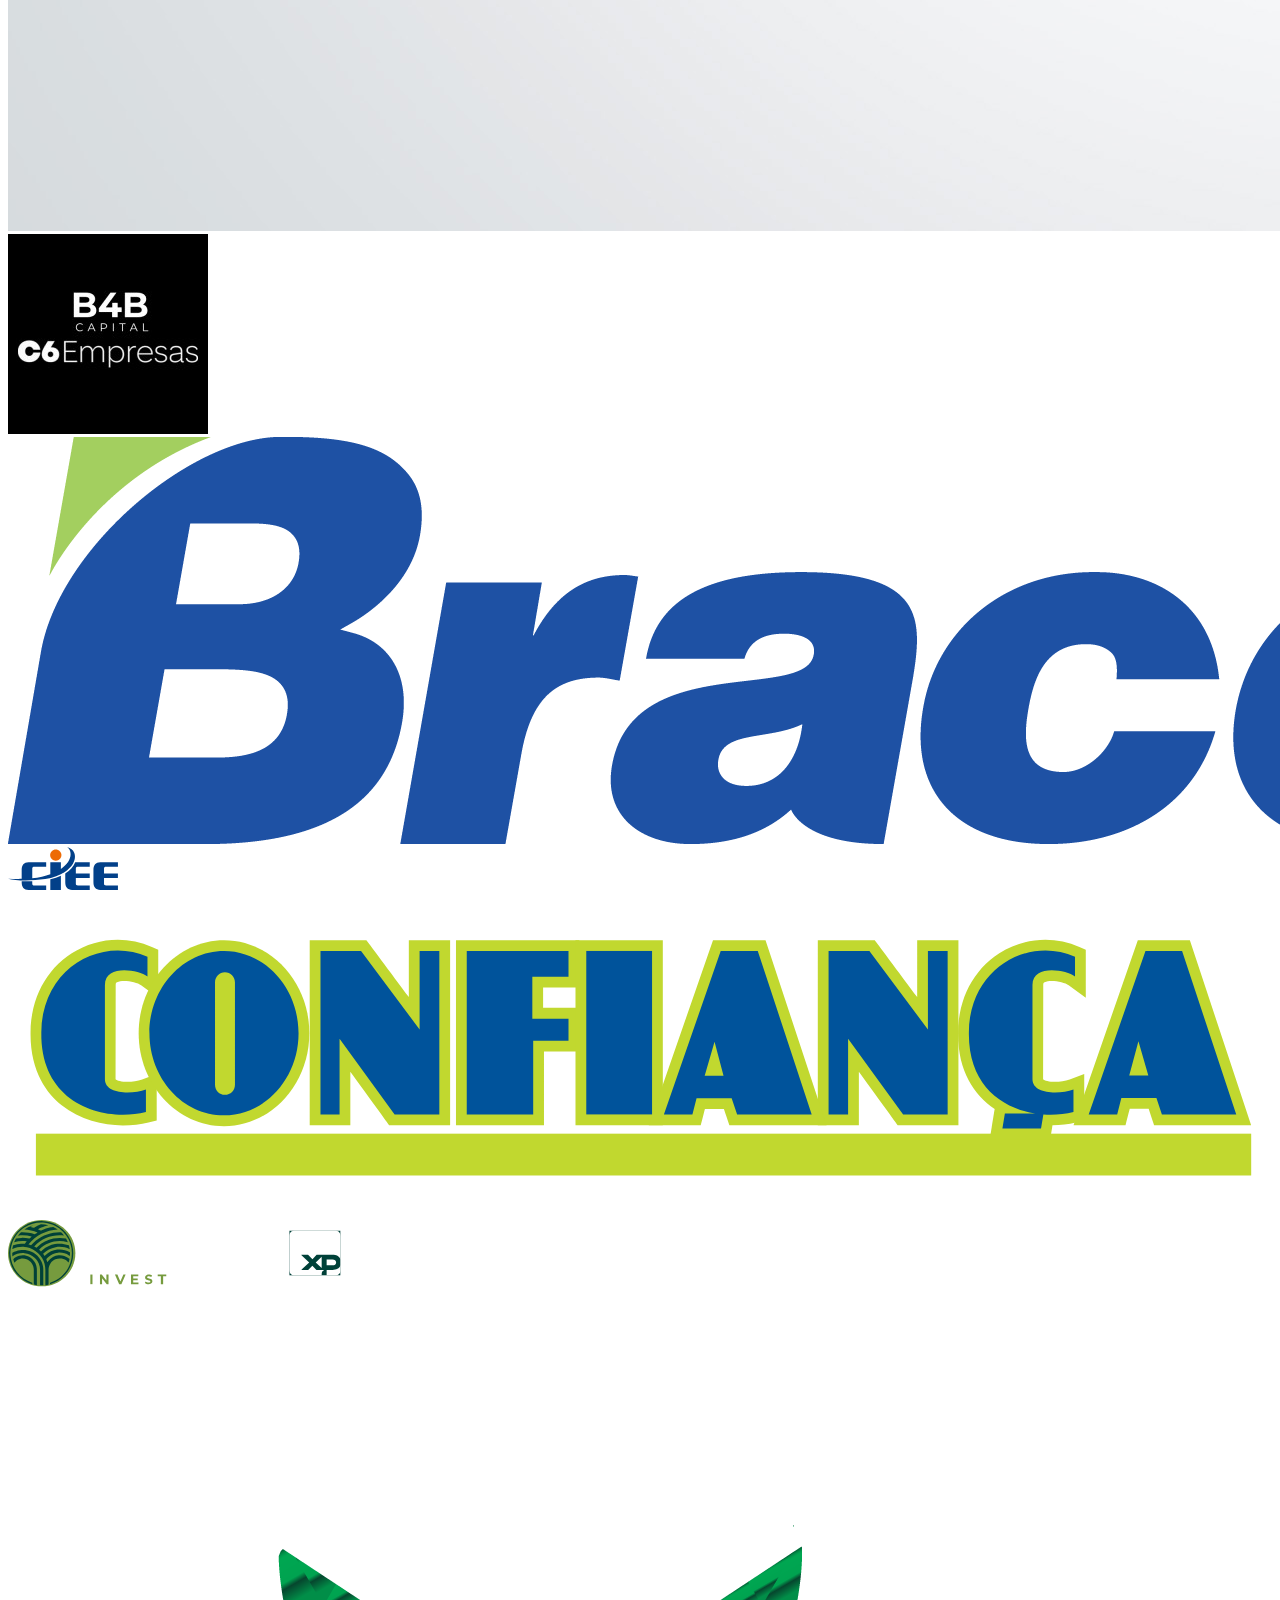
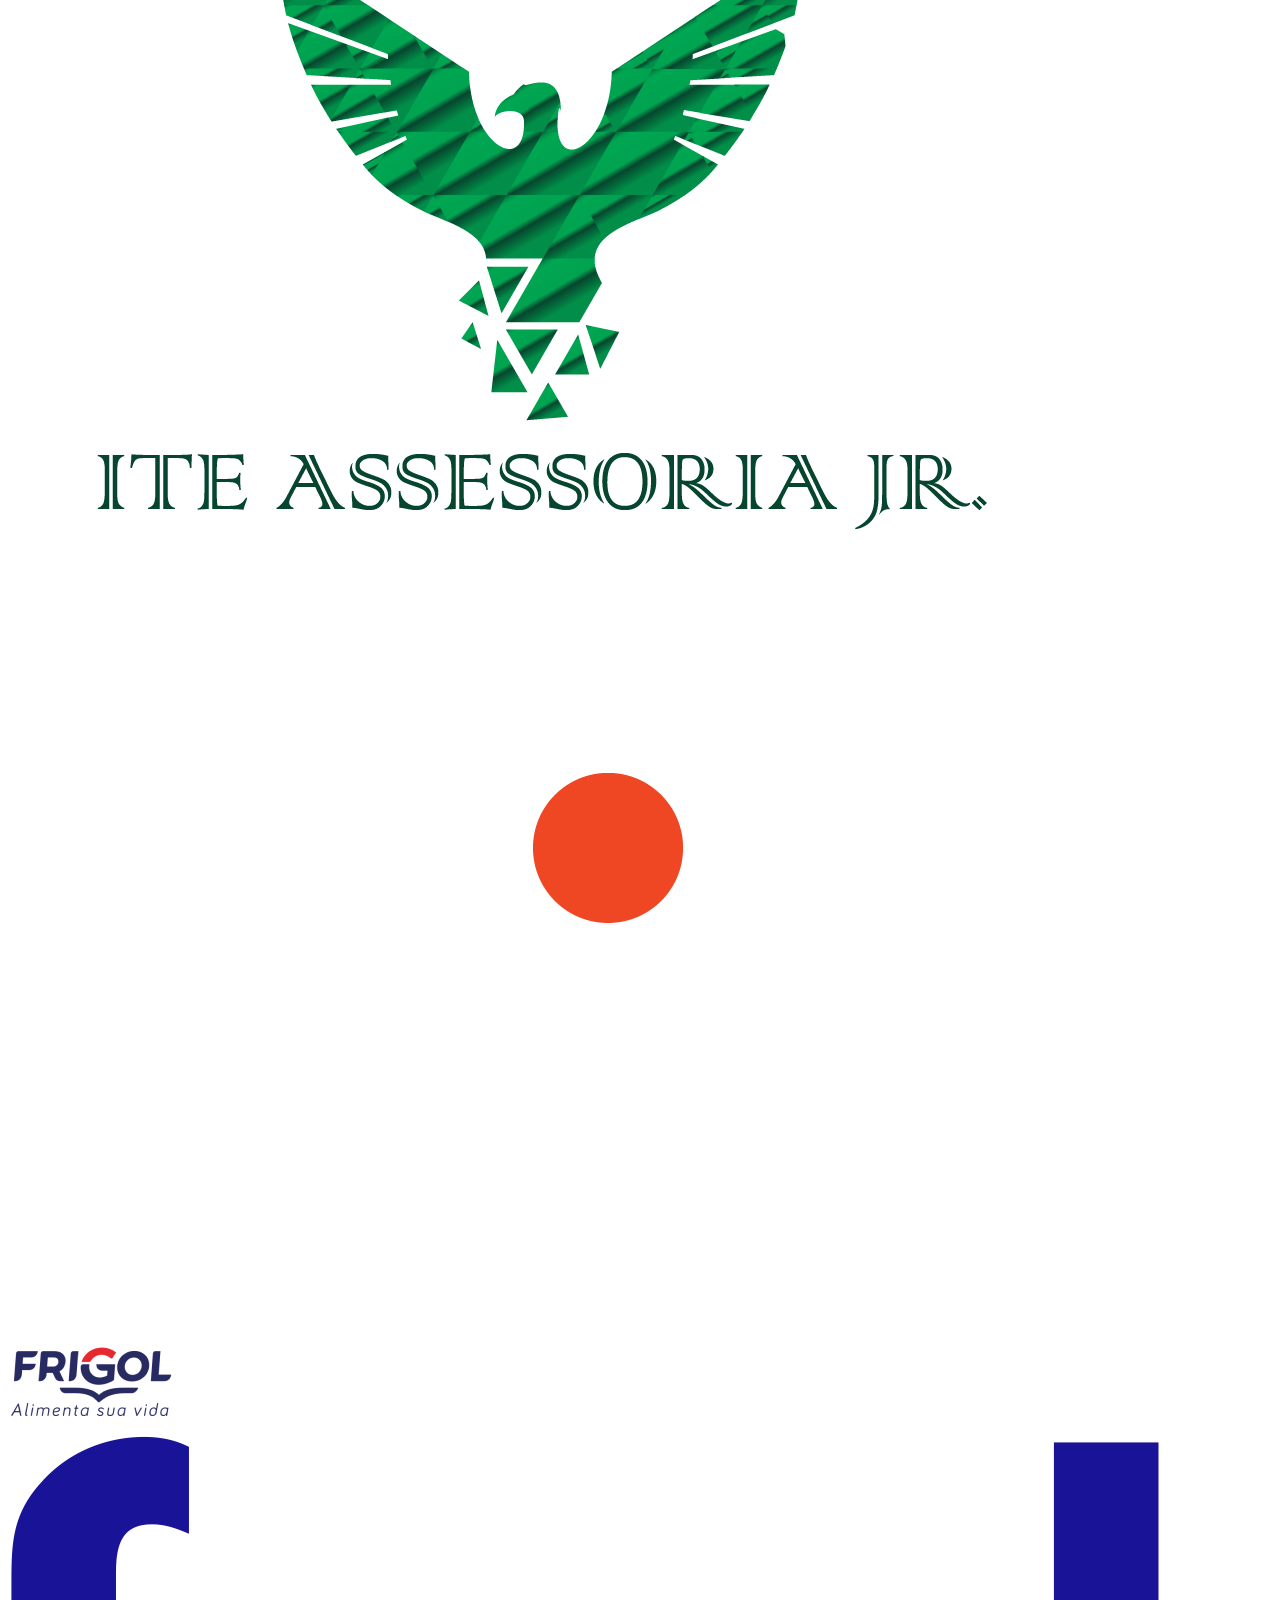
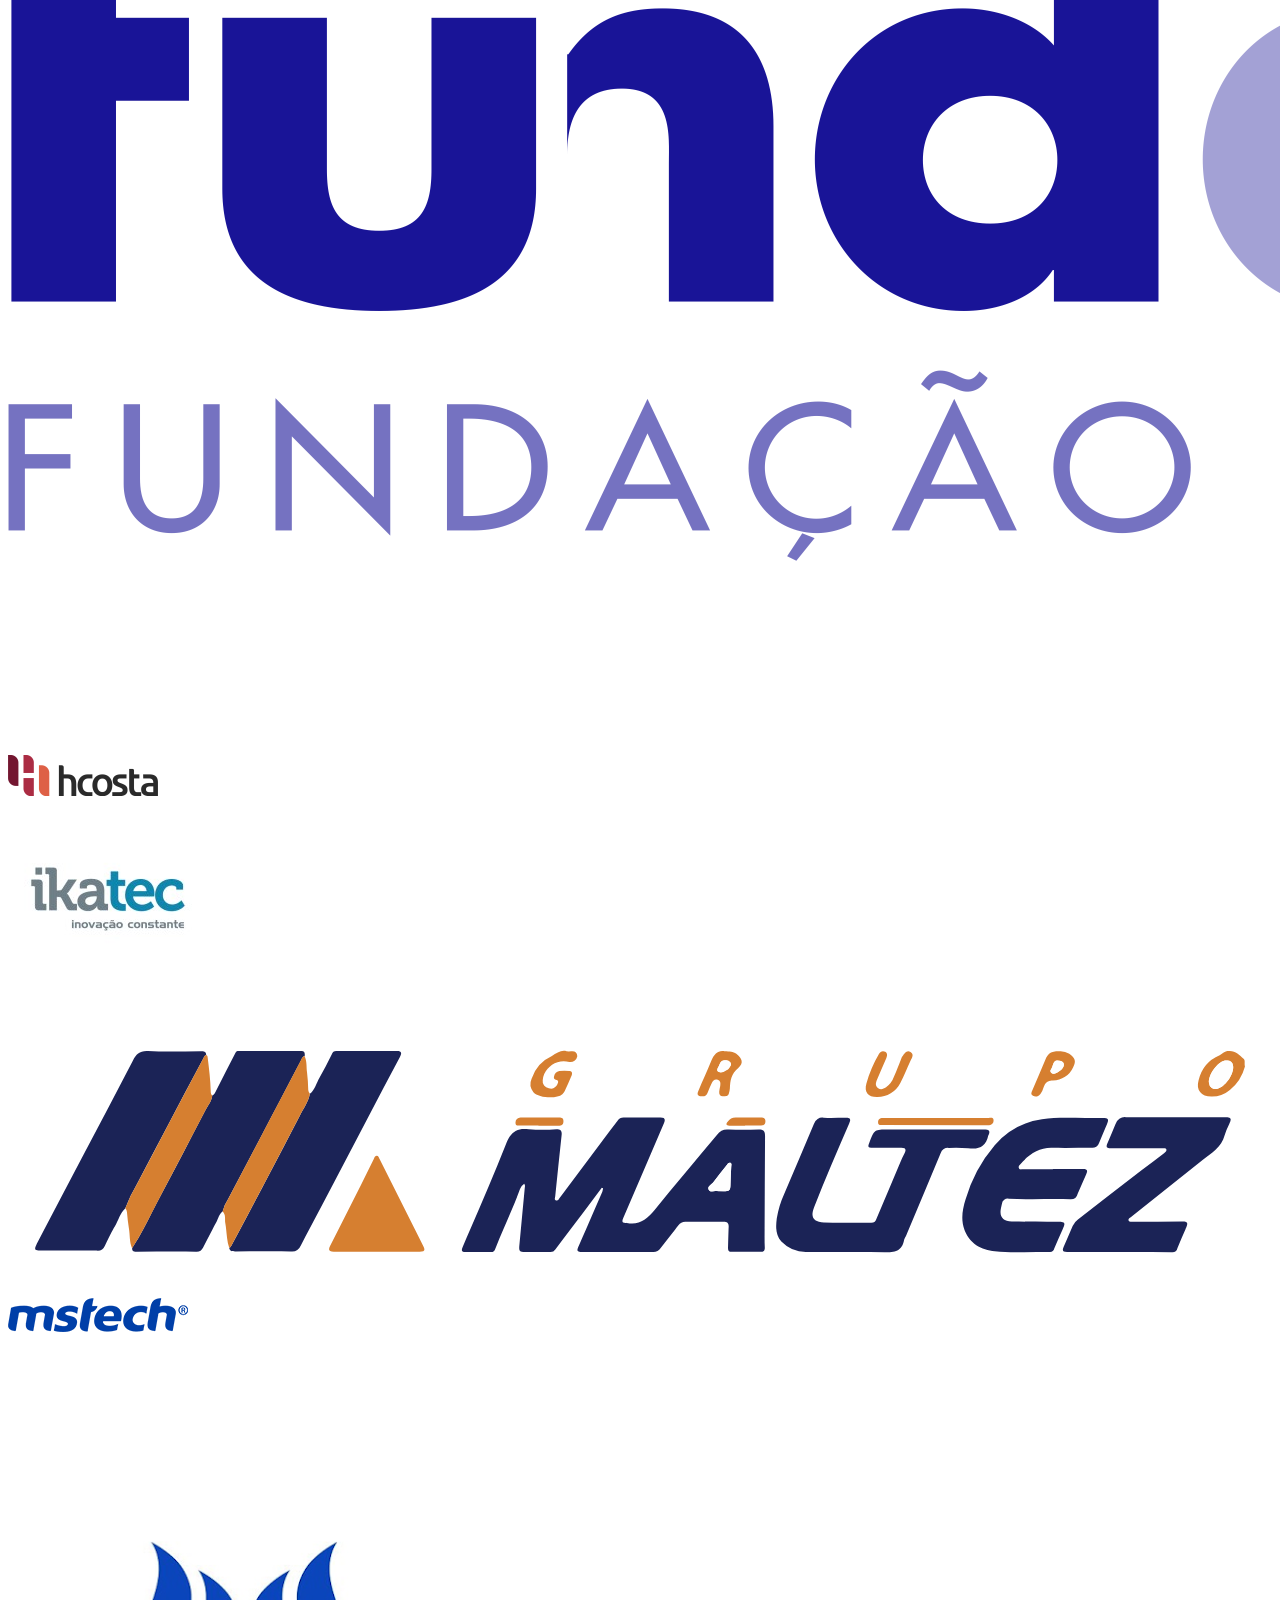
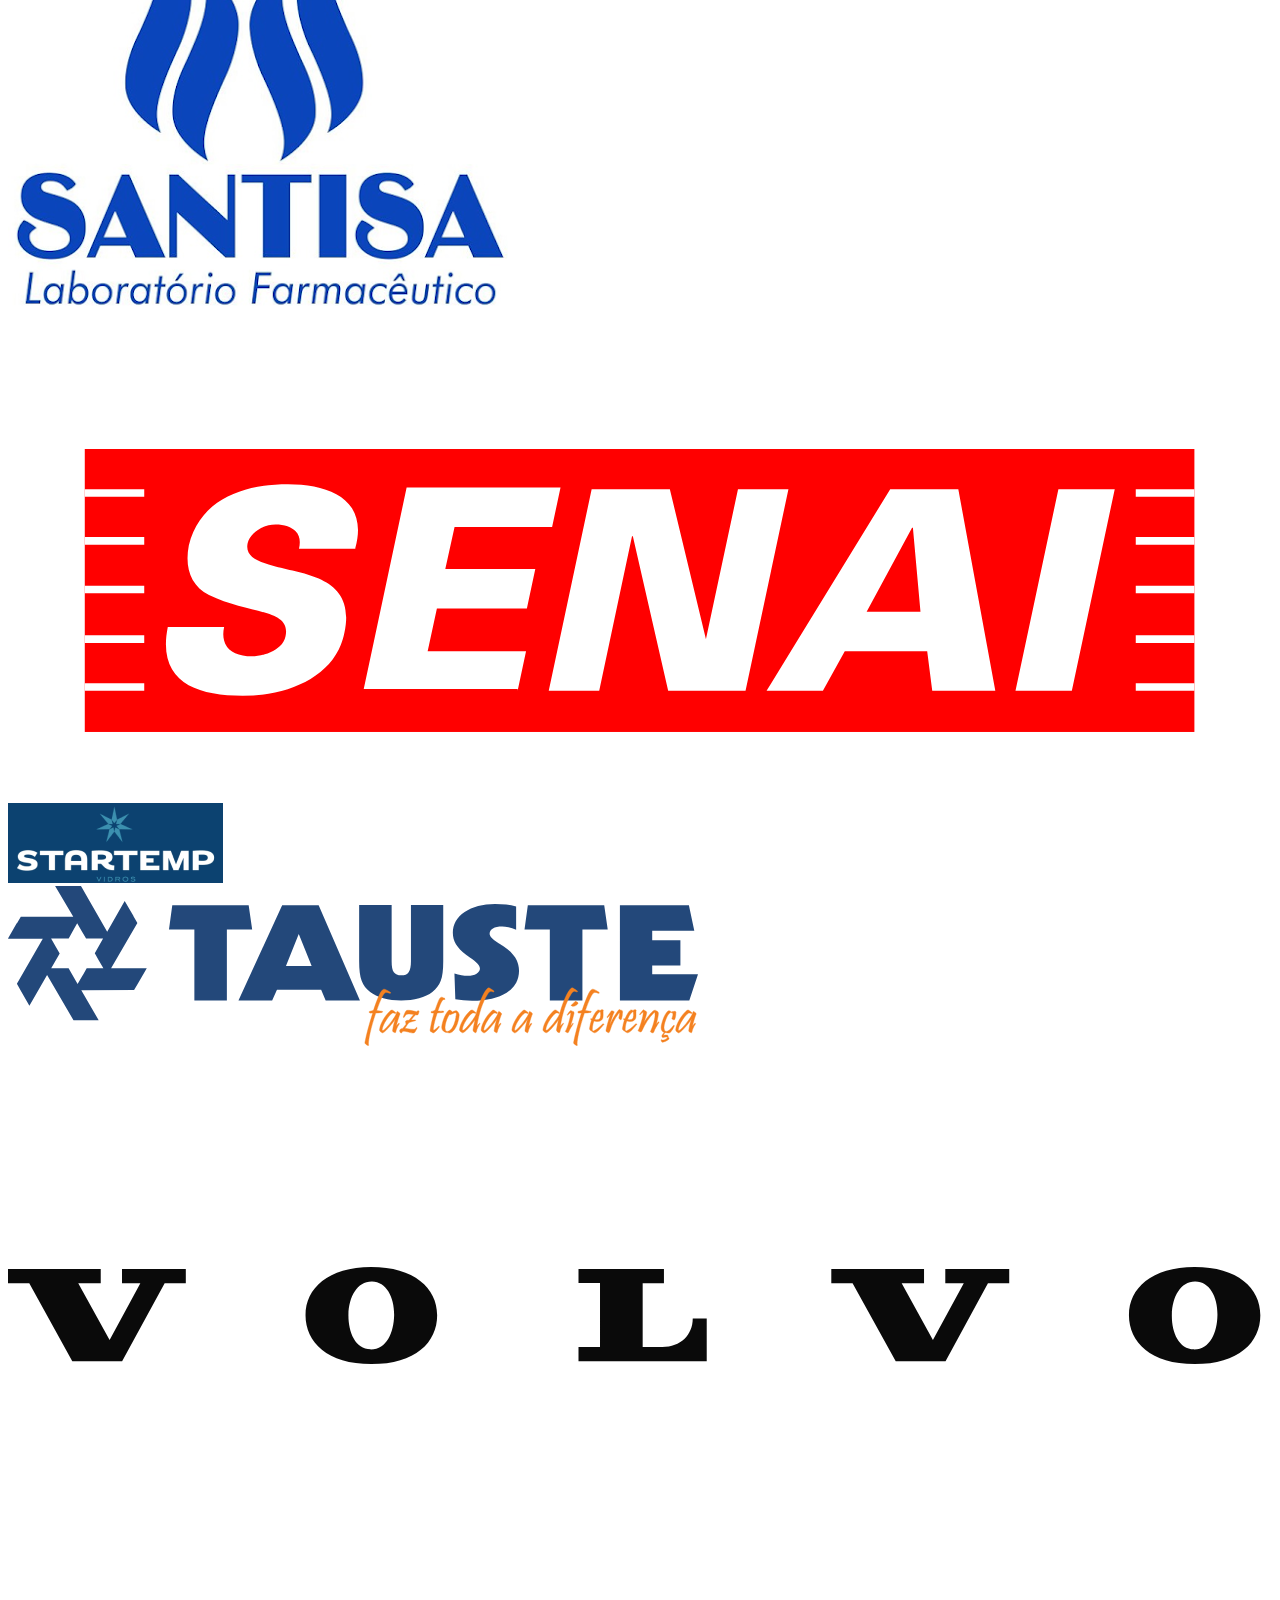
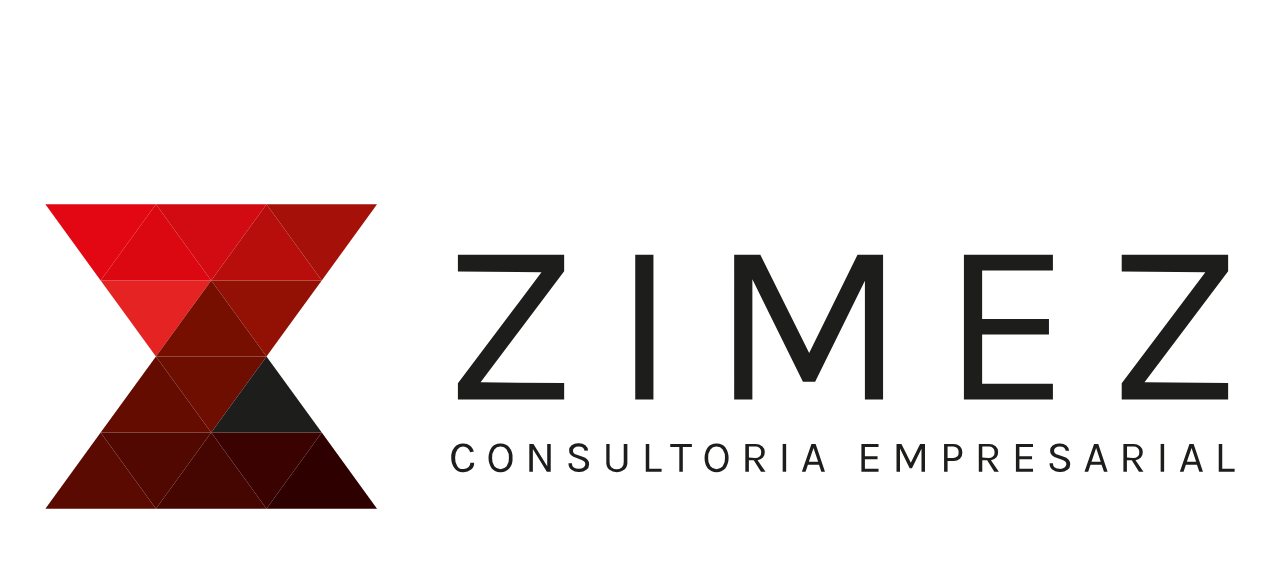
==== commit 618586c0: "Commit Final" ====
--- a/index.html
+++ b/index.html
@@ -19,7 +19,7 @@
   <header>
     <nav class="navbar navbar-light bg-light">
       <div class="container-fluid text-center">
-        <a class="navbar-brand d-flex flex-column flex-lg-row align-items-center" href="">
+        <a class="navbar-brand d-flex flex-column flex-lg-row align-items-center" href="https://ite.edu.br/">
           <img src="images/logoIteVirtual.png" alt="" width="100" class="mb-2 mb-lg-0">
           <div class="bg-img">
             <img src="" alt="">
@@ -32,7 +32,8 @@
   <main>
     <div class="p-3 mb-2 text-white text-center">
       <h1>11ª FOPE <br> Feira de Oportunidades de Estágios e Empregos</h1>
-      <p>Empresas Confirmadas</p>
+      <hr>
+      <p>EMPRESAS CONFIRMADAS</p>
 
       <div id="carouselExampleInterval" class="carousel slide" data-bs-ride="carousel">
         <div class="carousel-inner">
--- a/styles/style.css
+++ b/styles/style.css
@@ -1,5 +1,6 @@
+@import url('https://fonts.googleapis.com/css2?family=Archivo+Black&display=swap');
 body {
-  font-family: 'Roboto', sans-serif;
+  font-family: 'Archivo Black', sans-serif;
   /* background-image: url(../images/fundo.jpg); */
   background-size: cover;
   background-position: center;
@@ -8,6 +9,15 @@
   min-height: 100vh; 
 }
 
+h1{
+    
+    font-size: 10rem;  
+}
+p{
+  font-family: 'Archivo Black', sans-serif;
+  font-weight: 400;
+  font-size: 2rem;
+}
 .bg-img{
   filter: blur(10px);
     /* Garante que a imagem cubra toda a área da tela */
